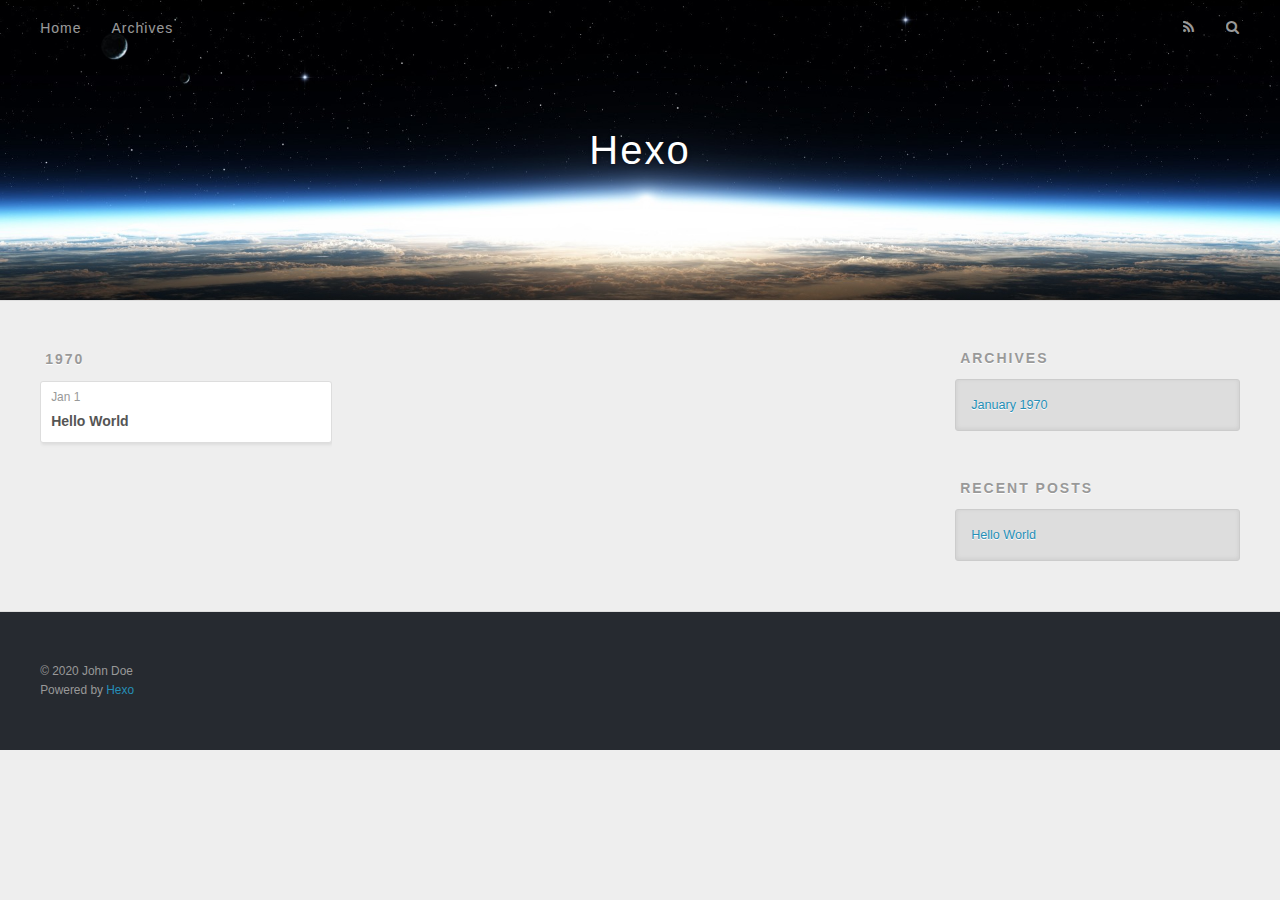
==== archives/index.html @ 8468b057 "Site updated: 2020-07-08 02:14:08" ====
<!DOCTYPE html>
<html>
<head>
  <meta charset="utf-8">
  

  
  <title>Archives | Hexo</title>
  <meta name="viewport" content="width=device-width, initial-scale=1, maximum-scale=1">
  <meta property="og:type" content="website">
<meta property="og:title" content="Hexo">
<meta property="og:url" content="http://yoursite.com/archives/index.html">
<meta property="og:site_name" content="Hexo">
<meta property="og:locale" content="en_US">
<meta property="article:author" content="John Doe">
<meta name="twitter:card" content="summary">
  
    <link rel="alternate" href="/atom.xml" title="Hexo" type="application/atom+xml">
  
  
    <link rel="icon" href="/favicon.png">
  
  
    <link href="//fonts.googleapis.com/css?family=Source+Code+Pro" rel="stylesheet" type="text/css">
  
  
<link rel="stylesheet" href="/css/style.css">

<meta name="generator" content="Hexo 4.2.1"></head>

<body>
  <div id="container">
    <div id="wrap">
      <header id="header">
  <div id="banner"></div>
  <div id="header-outer" class="outer">
    <div id="header-title" class="inner">
      <h1 id="logo-wrap">
        <a href="/" id="logo">Hexo</a>
      </h1>
      
    </div>
    <div id="header-inner" class="inner">
      <nav id="main-nav">
        <a id="main-nav-toggle" class="nav-icon"></a>
        
          <a class="main-nav-link" href="/">Home</a>
        
          <a class="main-nav-link" href="/archives">Archives</a>
        
      </nav>
      <nav id="sub-nav">
        
          <a id="nav-rss-link" class="nav-icon" href="/atom.xml" title="RSS Feed"></a>
        
        <a id="nav-search-btn" class="nav-icon" title="Search"></a>
      </nav>
      <div id="search-form-wrap">
        <form action="//google.com/search" method="get" accept-charset="UTF-8" class="search-form"><input type="search" name="q" class="search-form-input" placeholder="Search"><button type="submit" class="search-form-submit">&#xF002;</button><input type="hidden" name="sitesearch" value="http://yoursite.com"></form>
      </div>
    </div>
  </div>
</header>
      <div class="outer">
        <section id="main">
  
  
    
    
      
      
      <section class="archives-wrap">
        <div class="archive-year-wrap">
          <a href="/archives/1970" class="archive-year">1970</a>
        </div>
        <div class="archives">
    
    <article class="archive-article archive-type-post">
  <div class="archive-article-inner">
    <header class="archive-article-header">
      <a href="/1970/01/01/hello-world/" class="archive-article-date">
  <time datetime="1970-01-01T00:00:00.000Z" itemprop="datePublished">Jan 1</time>
</a>
      
  
    <h1 itemprop="name">
      <a class="archive-article-title" href="/1970/01/01/hello-world/">Hello World</a>
    </h1>
  

    </header>
  </div>
</article>
  
  
    </div></section>
  


</section>
        
          <aside id="sidebar">
  
    

  
    

  
    
  
    
  <div class="widget-wrap">
    <h3 class="widget-title">Archives</h3>
    <div class="widget">
      <ul class="archive-list"><li class="archive-list-item"><a class="archive-list-link" href="/archives/1970/01/">January 1970</a></li></ul>
    </div>
  </div>


  
    
  <div class="widget-wrap">
    <h3 class="widget-title">Recent Posts</h3>
    <div class="widget">
      <ul>
        
          <li>
            <a href="/1970/01/01/hello-world/">Hello World</a>
          </li>
        
      </ul>
    </div>
  </div>

  
</aside>
        
      </div>
      <footer id="footer">
  
  <div class="outer">
    <div id="footer-info" class="inner">
      &copy; 2020 John Doe<br>
      Powered by <a href="http://hexo.io/" target="_blank">Hexo</a>
    </div>
  </div>
</footer>
    </div>
    <nav id="mobile-nav">
  
    <a href="/" class="mobile-nav-link">Home</a>
  
    <a href="/archives" class="mobile-nav-link">Archives</a>
  
</nav>
    

<script src="//ajax.googleapis.com/ajax/libs/jquery/2.0.3/jquery.min.js"></script>


  
<link rel="stylesheet" href="/fancybox/jquery.fancybox.css">

  
<script src="/fancybox/jquery.fancybox.pack.js"></script>




<script src="/js/script.js"></script>




  </div>
</body>
</html>
---- css/style.css ----
body {
  width: 100%;
}
body:before,
body:after {
  content: "";
  display: table;
}
body:after {
  clear: both;
}
html,
body,
div,
span,
applet,
object,
iframe,
h1,
h2,
h3,
h4,
h5,
h6,
p,
blockquote,
pre,
a,
abbr,
acronym,
address,
big,
cite,
code,
del,
dfn,
em,
img,
ins,
kbd,
q,
s,
samp,
small,
strike,
strong,
sub,
sup,
tt,
var,
dl,
dt,
dd,
ol,
ul,
li,
fieldset,
form,
label,
legend,
table,
caption,
tbody,
tfoot,
thead,
tr,
th,
td {
  margin: 0;
  padding: 0;
  border: 0;
  outline: 0;
  font-weight: inherit;
  font-style: inherit;
  font-family: inherit;
  font-size: 100%;
  vertical-align: baseline;
}
body {
  line-height: 1;
  color: #000;
  background: #fff;
}
ol,
ul {
  list-style: none;
}
table {
  border-collapse: separate;
  border-spacing: 0;
  vertical-align: middle;
}
caption,
th,
td {
  text-align: left;
  font-weight: normal;
  vertical-align: middle;
}
a img {
  border: none;
}
input,
button {
  margin: 0;
  padding: 0;
}
input::-moz-focus-inner,
button::-moz-focus-inner {
  border: 0;
  padding: 0;
}
@font-face {
  font-family: FontAwesome;
  font-style: normal;
  font-weight: normal;
  src: url("fonts/fontawesome-webfont.eot?v=#4.0.3");
  src: url("fonts/fontawesome-webfont.eot?#iefix&v=#4.0.3") format("embedded-opentype"), url("fonts/fontawesome-webfont.woff?v=#4.0.3") format("woff"), url("fonts/fontawesome-webfont.ttf?v=#4.0.3") format("truetype"), url("fonts/fontawesome-webfont.svg#fontawesomeregular?v=#4.0.3") format("svg");
}
html,
body,
#container {
  height: 100%;
}
body {
  background: #eee;
  font: 14px -apple-system, BlinkMacSystemFont, "Segoe UI", "Roboto", "Oxygen", "Ubuntu", "Cantarell", "Fira Sans", "Droid Sans", "Helvetica Neue", sans-serif;
  -webkit-text-size-adjust: 100%;
}
.outer {
  max-width: 1220px;
  margin: 0 auto;
  padding: 0 20px;
}
.outer:before,
.outer:after {
  content: "";
  display: table;
}
.outer:after {
  clear: both;
}
.inner {
  display: inline;
  float: left;
  width: 98.33333333333333%;
  margin: 0 0.833333333333333%;
}
.left,
.alignleft {
  float: left;
}
.right,
.alignright {
  float: right;
}
.clear {
  clear: both;
}
#container {
  position: relative;
}
.mobile-nav-on {
  overflow: hidden;
}
#wrap {
  height: 100%;
  width: 100%;
  position: absolute;
  top: 0;
  left: 0;
  -webkit-transition: 0.2s ease-out;
  -moz-transition: 0.2s ease-out;
  -ms-transition: 0.2s ease-out;
  transition: 0.2s ease-out;
  z-index: 1;
  background: #eee;
}
.mobile-nav-on #wrap {
  left: 280px;
}
@media screen and (min-width: 768px) {
  #main {
    display: inline;
    float: left;
    width: 73.33333333333333%;
    margin: 0 0.833333333333333%;
  }
}
.article-date,
.article-category-link,
.archive-year,
.widget-title {
  text-decoration: none;
  text-transform: uppercase;
  letter-spacing: 2px;
  color: #999;
  margin-bottom: 1em;
  margin-left: 5px;
  line-height: 1em;
  text-shadow: 0 1px #fff;
  font-weight: bold;
}
.article-inner,
.archive-article-inner {
  background: #fff;
  -webkit-box-shadow: 1px 2px 3px #ddd;
  box-shadow: 1px 2px 3px #ddd;
  border: 1px solid #ddd;
  border-radius: 3px;
}
.article-entry h1,
.widget h1 {
  font-size: 2em;
}
.article-entry h2,
.widget h2 {
  font-size: 1.5em;
}
.article-entry h3,
.widget h3 {
  font-size: 1.3em;
}
.article-entry h4,
.widget h4 {
  font-size: 1.2em;
}
.article-entry h5,
.widget h5 {
  font-size: 1em;
}
.article-entry h6,
.widget h6 {
  font-size: 1em;
  color: #999;
}
.article-entry hr,
.widget hr {
  border: 1px dashed #ddd;
}
.article-entry strong,
.widget strong {
  font-weight: bold;
}
.article-entry em,
.widget em,
.article-entry cite,
.widget cite {
  font-style: italic;
}
.article-entry sup,
.widget sup,
.article-entry sub,
.widget sub {
  font-size: 0.75em;
  line-height: 0;
  position: relative;
  vertical-align: baseline;
}
.article-entry sup,
.widget sup {
  top: -0.5em;
}
.article-entry sub,
.widget sub {
  bottom: -0.2em;
}
.article-entry small,
.widget small {
  font-size: 0.85em;
}
.article-entry acronym,
.widget acronym,
.article-entry abbr,
.widget abbr {
  border-bottom: 1px dotted;
}
.article-entry ul,
.widget ul,
.article-entry ol,
.widget ol,
.article-entry dl,
.widget dl {
  margin: 0 20px;
  line-height: 1.6em;
}
.article-entry ul ul,
.widget ul ul,
.article-entry ol ul,
.widget ol ul,
.article-entry ul ol,
.widget ul ol,
.article-entry ol ol,
.widget ol ol {
  margin-top: 0;
  margin-bottom: 0;
}
.article-entry ul,
.widget ul {
  list-style: disc;
}
.article-entry ol,
.widget ol {
  list-style: decimal;
}
.article-entry dt,
.widget dt {
  font-weight: bold;
}
#header {
  height: 300px;
  position: relative;
  border-bottom: 1px solid #ddd;
}
#header:before,
#header:after {
  content: "";
  position: absolute;
  left: 0;
  right: 0;
  height: 40px;
}
#header:before {
  top: 0;
  background: -webkit-linear-gradient(rgba(0,0,0,0.2), transparent);
  background: -moz-linear-gradient(rgba(0,0,0,0.2), transparent);
  background: -ms-linear-gradient(rgba(0,0,0,0.2), transparent);
  background: linear-gradient(rgba(0,0,0,0.2), transparent);
}
#header:after {
  bottom: 0;
  background: -webkit-linear-gradient(transparent, rgba(0,0,0,0.2));
  background: -moz-linear-gradient(transparent, rgba(0,0,0,0.2));
  background: -ms-linear-gradient(transparent, rgba(0,0,0,0.2));
  background: linear-gradient(transparent, rgba(0,0,0,0.2));
}
#header-outer {
  height: 100%;
  position: relative;
}
#header-inner {
  position: relative;
  overflow: hidden;
}
#banner {
  position: absolute;
  top: 0;
  left: 0;
  width: 100%;
  height: 100%;
  background: url("images/banner.jpg") center #000;
  -webkit-background-size: cover;
  -moz-background-size: cover;
  background-size: cover;
  z-index: -1;
}
#header-title {
  text-align: center;
  height: 40px;
  position: absolute;
  top: 50%;
  left: 0;
  margin-top: -20px;
}
#logo,
#subtitle {
  text-decoration: none;
  color: #fff;
  font-weight: 300;
  text-shadow: 0 1px 4px rgba(0,0,0,0.3);
}
#logo {
  font-size: 40px;
  line-height: 40px;
  letter-spacing: 2px;
}
#subtitle {
  font-size: 16px;
  line-height: 16px;
  letter-spacing: 1px;
}
#subtitle-wrap {
  margin-top: 16px;
}
#main-nav {
  float: left;
  margin-left: -15px;
}
.nav-icon,
.main-nav-link {
  float: left;
  color: #fff;
  opacity: 0.6;
  text-decoration: none;
  text-shadow: 0 1px rgba(0,0,0,0.2);
  -webkit-transition: opacity 0.2s;
  -moz-transition: opacity 0.2s;
  -ms-transition: opacity 0.2s;
  transition: opacity 0.2s;
  display: block;
  padding: 20px 15px;
}
.nav-icon:hover,
.main-nav-link:hover {
  opacity: 1;
}
.nav-icon {
  font-family: FontAwesome;
  text-align: center;
  font-size: 14px;
  width: 14px;
  height: 14px;
  padding: 20px 15px;
  position: relative;
  cursor: pointer;
}
.main-nav-link {
  font-weight: 300;
  letter-spacing: 1px;
}
@media screen and (max-width: 479px) {
  .main-nav-link {
    display: none;
  }
}
#main-nav-toggle {
  display: none;
}
#main-nav-toggle:before {
  content: "\f0c9";
}
@media screen and (max-width: 479px) {
  #main-nav-toggle {
    display: block;
  }
}
#sub-nav {
  float: right;
  margin-right: -15px;
}
#nav-rss-link:before {
  content: "\f09e";
}
#nav-search-btn:before {
  content: "\f002";
}
#search-form-wrap {
  position: absolute;
  top: 15px;
  width: 150px;
  height: 30px;
  right: -150px;
  opacity: 0;
  -webkit-transition: 0.2s ease-out;
  -moz-transition: 0.2s ease-out;
  -ms-transition: 0.2s ease-out;
  transition: 0.2s ease-out;
}
#search-form-wrap.on {
  opacity: 1;
  right: 0;
}
@media screen and (max-width: 479px) {
  #search-form-wrap {
    width: 100%;
    right: -100%;
  }
}
.search-form {
  position: absolute;
  top: 0;
  left: 0;
  right: 0;
  background: #fff;
  padding: 5px 15px;
  border-radius: 15px;
  -webkit-box-shadow: 0 0 10px rgba(0,0,0,0.3);
  box-shadow: 0 0 10px rgba(0,0,0,0.3);
}
.search-form-input {
  border: none;
  background: none;
  color: #555;
  width: 100%;
  font: 13px -apple-system, BlinkMacSystemFont, "Segoe UI", "Roboto", "Oxygen", "Ubuntu", "Cantarell", "Fira Sans", "Droid Sans", "Helvetica Neue", sans-serif;
  outline: none;
}
.search-form-input::-webkit-search-results-decoration,
.search-form-input::-webkit-search-cancel-button {
  -webkit-appearance: none;
}
.search-form-submit {
  position: absolute;
  top: 50%;
  right: 10px;
  margin-top: -7px;
  font: 13px FontAwesome;
  border: none;
  background: none;
  color: #bbb;
  cursor: pointer;
}
.search-form-submit:hover,
.search-form-submit:focus {
  color: #777;
}
.article {
  margin: 50px 0;
}
.article-inner {
  overflow: hidden;
}
.article-meta:before,
.article-meta:after {
  content: "";
  display: table;
}
.article-meta:after {
  clear: both;
}
.article-date {
  float: left;
}
.article-category {
  float: left;
  line-height: 1em;
  color: #ccc;
  text-shadow: 0 1px #fff;
  margin-left: 8px;
}
.article-category:before {
  content: "\2022";
}
.article-category-link {
  margin: 0 12px 1em;
}
.article-header {
  padding: 20px 20px 0;
}
.article-title {
  text-decoration: none;
  font-size: 2em;
  font-weight: bold;
  color: #555;
  line-height: 1.1em;
  -webkit-transition: color 0.2s;
  -moz-transition: color 0.2s;
  -ms-transition: color 0.2s;
  transition: color 0.2s;
}
a.article-title:hover {
  color: #258fb8;
}
.article-entry {
  color: #555;
  padding: 0 20px;
}
.article-entry:before,
.article-entry:after {
  content: "";
  display: table;
}
.article-entry:after {
  clear: both;
}
.article-entry p,
.article-entry table {
  line-height: 1.6em;
  margin: 1.6em 0;
}
.article-entry h1,
.article-entry h2,
.article-entry h3,
.article-entry h4,
.article-entry h5,
.article-entry h6 {
  font-weight: bold;
}
.article-entry h1,
.article-entry h2,
.article-entry h3,
.article-entry h4,
.article-entry h5,
.article-entry h6 {
  line-height: 1.1em;
  margin: 1.1em 0;
}
.article-entry a {
  color: #258fb8;
  text-decoration: none;
}
.article-entry a:hover {
  text-decoration: underline;
}
.article-entry ul,
.article-entry ol,
.article-entry dl {
  margin-top: 1.6em;
  margin-bottom: 1.6em;
}
.article-entry img,
.article-entry video {
  max-width: 100%;
  height: auto;
  display: block;
  margin: auto;
}
.article-entry iframe {
  border: none;
}
.article-entry table {
  width: 100%;
  border-collapse: collapse;
  border-spacing: 0;
}
.article-entry th {
  font-weight: bold;
  border-bottom: 3px solid #ddd;
  padding-bottom: 0.5em;
}
.article-entry td {
  border-bottom: 1px solid #ddd;
  padding: 10px 0;
}
.article-entry blockquote {
  font-family: Georgia, "Times New Roman", serif;
  font-size: 1.4em;
  margin: 1.6em 20px;
  text-align: center;
}
.article-entry blockquote footer {
  font-size: 14px;
  margin: 1.6em 0;
  font-family: -apple-system, BlinkMacSystemFont, "Segoe UI", "Roboto", "Oxygen", "Ubuntu", "Cantarell", "Fira Sans", "Droid Sans", "Helvetica Neue", sans-serif;
}
.article-entry blockquote footer cite:before {
  content: "—";
  padding: 0 0.5em;
}
.article-entry .pullquote {
  text-align: left;
  width: 45%;
  margin: 0;
}
.article-entry .pullquote.left {
  margin-left: 0.5em;
  margin-right: 1em;
}
.article-entry .pullquote.right {
  margin-right: 0.5em;
  margin-left: 1em;
}
.article-entry .caption {
  color: #999;
  display: block;
  font-size: 0.9em;
  margin-top: 0.5em;
  position: relative;
  text-align: center;
}
.article-entry .video-container {
  position: relative;
  padding-top: 56.25%;
  height: 0;
  overflow: hidden;
}
.article-entry .video-container iframe,
.article-entry .video-container object,
.article-entry .video-container embed {
  position: absolute;
  top: 0;
  left: 0;
  width: 100%;
  height: 100%;
  margin-top: 0;
}
.article-more-link a {
  display: inline-block;
  line-height: 1em;
  padding: 6px 15px;
  border-radius: 15px;
  background: #eee;
  color: #999;
  text-shadow: 0 1px #fff;
  text-decoration: none;
}
.article-more-link a:hover {
  background: #258fb8;
  color: #fff;
  text-decoration: none;
  text-shadow: 0 1px #1e7293;
}
.article-footer {
  font-size: 0.85em;
  line-height: 1.6em;
  border-top: 1px solid #ddd;
  padding-top: 1.6em;
  margin: 0 20px 20px;
}
.article-footer:before,
.article-footer:after {
  content: "";
  display: table;
}
.article-footer:after {
  clear: both;
}
.article-footer a {
  color: #999;
  text-decoration: none;
}
.article-footer a:hover {
  color: #555;
}
.article-tag-list-item {
  float: left;
  margin-right: 10px;
}
.article-tag-list-link:before {
  content: "#";
}
.article-comment-link {
  float: right;
}
.article-comment-link:before {
  content: "\f075";
  font-family: FontAwesome;
  padding-right: 8px;
}
.article-share-link {
  cursor: pointer;
  float: right;
  margin-left: 20px;
}
.article-share-link:before {
  content: "\f064";
  font-family: FontAwesome;
  padding-right: 6px;
}
#article-nav {
  position: relative;
}
#article-nav:before,
#article-nav:after {
  content: "";
  display: table;
}
#article-nav:after {
  clear: both;
}
@media screen and (min-width: 768px) {
  #article-nav {
    margin: 50px 0;
  }
  #article-nav:before {
    width: 8px;
    height: 8px;
    position: absolute;
    top: 50%;
    left: 50%;
    margin-top: -4px;
    margin-left: -4px;
    content: "";
    border-radius: 50%;
    background: #ddd;
    -webkit-box-shadow: 0 1px 2px #fff;
    box-shadow: 0 1px 2px #fff;
  }
}
.article-nav-link-wrap {
  text-decoration: none;
  text-shadow: 0 1px #fff;
  color: #999;
  -webkit-box-sizing: border-box;
  -moz-box-sizing: border-box;
  box-sizing: border-box;
  margin-top: 50px;
  text-align: center;
  display: block;
}
.article-nav-link-wrap:hover {
  color: #555;
}
@media screen and (min-width: 768px) {
  .article-nav-link-wrap {
    width: 50%;
    margin-top: 0;
  }
}
@media screen and (min-width: 768px) {
  #article-nav-newer {
    float: left;
    text-align: right;
    padding-right: 20px;
  }
}
@media screen and (min-width: 768px) {
  #article-nav-older {
    float: right;
    text-align: left;
    padding-left: 20px;
  }
}
.article-nav-caption {
  text-transform: uppercase;
  letter-spacing: 2px;
  color: #ddd;
  line-height: 1em;
  font-weight: bold;
}
#article-nav-newer .article-nav-caption {
  margin-right: -2px;
}
.article-nav-title {
  font-size: 0.85em;
  line-height: 1.6em;
  margin-top: 0.5em;
}
.article-share-box {
  position: absolute;
  display: none;
  background: #fff;
  -webkit-box-shadow: 1px 2px 10px rgba(0,0,0,0.2);
  box-shadow: 1px 2px 10px rgba(0,0,0,0.2);
  border-radius: 3px;
  margin-left: -145px;
  overflow: hidden;
  z-index: 1;
}
.article-share-box.on {
  display: block;
}
.article-share-input {
  width: 100%;
  background: none;
  -webkit-box-sizing: border-box;
  -moz-box-sizing: border-box;
  box-sizing: border-box;
  font: 14px -apple-system, BlinkMacSystemFont, "Segoe UI", "Roboto", "Oxygen", "Ubuntu", "Cantarell", "Fira Sans", "Droid Sans", "Helvetica Neue", sans-serif;
  padding: 0 15px;
  color: #555;
  outline: none;
  border: 1px solid #ddd;
  border-radius: 3px 3px 0 0;
  height: 36px;
  line-height: 36px;
}
.article-share-links {
  background: #eee;
}
.article-share-links:before,
.article-share-links:after {
  content: "";
  display: table;
}
.article-share-links:after {
  clear: both;
}
.article-share-twitter,
.article-share-facebook,
.article-share-pinterest,
.article-share-google {
  width: 50px;
  height: 36px;
  display: block;
  float: left;
  position: relative;
  color: #999;
  text-shadow: 0 1px #fff;
}
.article-share-twitter:before,
.article-share-facebook:before,
.article-share-pinterest:before,
.article-share-google:before {
  font-size: 20px;
  font-family: FontAwesome;
  width: 20px;
  height: 20px;
  position: absolute;
  top: 50%;
  left: 50%;
  margin-top: -10px;
  margin-left: -10px;
  text-align: center;
}
.article-share-twitter:hover,
.article-share-facebook:hover,
.article-share-pinterest:hover,
.article-share-google:hover {
  color: #fff;
}
.article-share-twitter:before {
  content: "\f099";
}
.article-share-twitter:hover {
  background: #00aced;
  text-shadow: 0 1px #008abe;
}
.article-share-facebook:before {
  content: "\f09a";
}
.article-share-facebook:hover {
  background: #3b5998;
  text-shadow: 0 1px #2f477a;
}
.article-share-pinterest:before {
  content: "\f0d2";
}
.article-share-pinterest:hover {
  background: #cb2027;
  text-shadow: 0 1px #a21a1f;
}
.article-share-google:before {
  content: "\f0d5";
}
.article-share-google:hover {
  background: #dd4b39;
  text-shadow: 0 1px #be3221;
}
.article-gallery {
  background: #000;
  position: relative;
}
.article-gallery-photos {
  position: relative;
  overflow: hidden;
}
.article-gallery-img {
  display: none;
  max-width: 100%;
}
.article-gallery-img:first-child {
  display: block;
}
.article-gallery-img.loaded {
  position: absolute;
  display: block;
}
.article-gallery-img img {
  display: block;
  max-width: 100%;
  margin: 0 auto;
}
#comments {
  background: #fff;
  -webkit-box-shadow: 1px 2px 3px #ddd;
  box-shadow: 1px 2px 3px #ddd;
  padding: 20px;
  border: 1px solid #ddd;
  border-radius: 3px;
  margin: 50px 0;
}
#comments a {
  color: #258fb8;
}
.archives-wrap {
  margin: 50px 0;
}
.archives:before,
.archives:after {
  content: "";
  display: table;
}
.archives:after {
  clear: both;
}
.archive-year-wrap {
  margin-bottom: 1em;
}
.archives {
  -webkit-column-gap: 10px;
  -moz-column-gap: 10px;
  column-gap: 10px;
}
@media screen and (min-width: 480px) and (max-width: 767px) {
  .archives {
    -webkit-column-count: 2;
    -moz-column-count: 2;
    column-count: 2;
  }
}
@media screen and (min-width: 768px) {
  .archives {
    -webkit-column-count: 3;
    -moz-column-count: 3;
    column-count: 3;
  }
}
.archive-article {
  -webkit-column-break-inside: avoid;
  page-break-inside: avoid;
  overflow: hidden;
  break-inside: avoid-column;
}
.archive-article-inner {
  padding: 10px;
  margin-bottom: 15px;
}
.archive-article-title {
  text-decoration: none;
  font-weight: bold;
  color: #555;
  -webkit-transition: color 0.2s;
  -moz-transition: color 0.2s;
  -ms-transition: color 0.2s;
  transition: color 0.2s;
  line-height: 1.6em;
}
.archive-article-title:hover {
  color: #258fb8;
}
.archive-article-footer {
  margin-top: 1em;
}
.archive-article-date {
  color: #999;
  text-decoration: none;
  font-size: 0.85em;
  line-height: 1em;
  margin-bottom: 0.5em;
  display: block;
}
#page-nav {
  margin: 50px auto;
  background: #fff;
  -webkit-box-shadow: 1px 2px 3px #ddd;
  box-shadow: 1px 2px 3px #ddd;
  border: 1px solid #ddd;
  border-radius: 3px;
  text-align: center;
  color: #999;
  overflow: hidden;
}
#page-nav:before,
#page-nav:after {
  content: "";
  display: table;
}
#page-nav:after {
  clear: both;
}
#page-nav a,
#page-nav span {
  padding: 10px 20px;
  line-height: 1;
  height: 2ex;
}
#page-nav a {
  color: #999;
  text-decoration: none;
}
#page-nav a:hover {
  background: #999;
  color: #fff;
}
#page-nav .prev {
  float: left;
}
#page-nav .next {
  float: right;
}
#page-nav .page-number {
  display: inline-block;
}
@media screen and (max-width: 479px) {
  #page-nav .page-number {
    display: none;
  }
}
#page-nav .current {
  color: #555;
  font-weight: bold;
}
#page-nav .space {
  color: #ddd;
}
#footer {
  background: #262a30;
  padding: 50px 0;
  border-top: 1px solid #ddd;
  color: #999;
}
#footer a {
  color: #258fb8;
  text-decoration: none;
}
#footer a:hover {
  text-decoration: underline;
}
#footer-info {
  line-height: 1.6em;
  font-size: 0.85em;
}
.article-entry pre,
.article-entry .highlight {
  background: #2d2d2d;
  margin: 0 -20px;
  padding: 15px 20px;
  border-style: solid;
  border-color: #ddd;
  border-width: 1px 0;
  overflow: auto;
  color: #ccc;
  line-height: 22.400000000000002px;
}
.article-entry .highlight .gutter pre,
.article-entry .gist .gist-file .gist-data .line-numbers {
  color: #666;
  font-size: 0.85em;
}
.article-entry pre,
.article-entry code {
  font-family: "Source Code Pro", Consolas, Monaco, Menlo, Consolas, monospace;
}
.article-entry code {
  background: #eee;
  text-shadow: 0 1px #fff;
  padding: 0 0.3em;
}
.article-entry pre code {
  background: none;
  text-shadow: none;
  padding: 0;
}
.article-entry .highlight pre {
  border: none;
  margin: 0;
  padding: 0;
}
.article-entry .highlight table {
  margin: 0;
  width: auto;
}
.article-entry .highlight td {
  border: none;
  padding: 0;
}
.article-entry .highlight figcaption {
  font-size: 0.85em;
  color: #999;
  line-height: 1em;
  margin-bottom: 1em;
}
.article-entry .highlight figcaption:before,
.article-entry .highlight figcaption:after {
  content: "";
  display: table;
}
.article-entry .highlight figcaption:after {
  clear: both;
}
.article-entry .highlight figcaption a {
  float: right;
}
.article-entry .highlight .gutter pre {
  text-align: right;
  padding-right: 20px;
}
.article-entry .highlight .line {
  height: 22.400000000000002px;
}
.article-entry .highlight .line.marked {
  background: #515151;
}
.article-entry .gist {
  margin: 0 -20px;
  border-style: solid;
  border-color: #ddd;
  border-width: 1px 0;
  background: #2d2d2d;
  padding: 15px 20px 15px 0;
}
.article-entry .gist .gist-file {
  border: none;
  font-family: "Source Code Pro", Consolas, Monaco, Menlo, Consolas, monospace;
  margin: 0;
}
.article-entry .gist .gist-file .gist-data {
  background: none;
  border: none;
}
.article-entry .gist .gist-file .gist-data .line-numbers {
  background: none;
  border: none;
  padding: 0 20px 0 0;
}
.article-entry .gist .gist-file .gist-data .line-data {
  padding: 0 !important;
}
.article-entry .gist .gist-file .highlight {
  margin: 0;
  padding: 0;
  border: none;
}
.article-entry .gist .gist-file .gist-meta {
  background: #2d2d2d;
  color: #999;
  font: 0.85em -apple-system, BlinkMacSystemFont, "Segoe UI", "Roboto", "Oxygen", "Ubuntu", "Cantarell", "Fira Sans", "Droid Sans", "Helvetica Neue", sans-serif;
  text-shadow: 0 0;
  padding: 0;
  margin-top: 1em;
  margin-left: 20px;
}
.article-entry .gist .gist-file .gist-meta a {
  color: #258fb8;
  font-weight: normal;
}
.article-entry .gist .gist-file .gist-meta a:hover {
  text-decoration: underline;
}
pre .comment,
pre .title {
  color: #999;
}
pre .variable,
pre .attribute,
pre .tag,
pre .regexp,
pre .ruby .constant,
pre .xml .tag .title,
pre .xml .pi,
pre .xml .doctype,
pre .html .doctype,
pre .css .id,
pre .css .class,
pre .css .pseudo {
  color: #f2777a;
}
pre .number,
pre .preprocessor,
pre .built_in,
pre .literal,
pre .params,
pre .constant {
  color: #f99157;
}
pre .class,
pre .ruby .class .title,
pre .css .rules .attribute {
  color: #9c9;
}
pre .string,
pre .value,
pre .inheritance,
pre .header,
pre .ruby .symbol,
pre .xml .cdata {
  color: #9c9;
}
pre .css .hexcolor {
  color: #6cc;
}
pre .function,
pre .python .decorator,
pre .python .title,
pre .ruby .function .title,
pre .ruby .title .keyword,
pre .perl .sub,
pre .javascript .title,
pre .coffeescript .title {
  color: #69c;
}
pre .keyword,
pre .javascript .function {
  color: #c9c;
}
@media screen and (max-width: 479px) {
  #mobile-nav {
    position: absolute;
    top: 0;
    left: 0;
    width: 280px;
    height: 100%;
    background: #191919;
    border-right: 1px solid #fff;
  }
}
@media screen and (max-width: 479px) {
  .mobile-nav-link {
    display: block;
    color: #999;
    text-decoration: none;
    padding: 15px 20px;
    font-weight: bold;
  }
  .mobile-nav-link:hover {
    color: #fff;
  }
}
@media screen and (min-width: 768px) {
  #sidebar {
    display: inline;
    float: left;
    width: 23.333333333333332%;
    margin: 0 0.833333333333333%;
  }
}
.widget-wrap {
  margin: 50px 0;
}
.widget {
  color: #777;
  text-shadow: 0 1px #fff;
  background: #ddd;
  -webkit-box-shadow: 0 -1px 4px #ccc inset;
  box-shadow: 0 -1px 4px #ccc inset;
  border: 1px solid #ccc;
  padding: 15px;
  border-radius: 3px;
}
.widget a {
  color: #258fb8;
  text-decoration: none;
}
.widget a:hover {
  text-decoration: underline;
}
.widget ul ul,
.widget ol ul,
.widget dl ul,
.widget ul ol,
.widget ol ol,
.widget dl ol,
.widget ul dl,
.widget ol dl,
.widget dl dl {
  margin-left: 15px;
  list-style: disc;
}
.widget {
  line-height: 1.6em;
  word-wrap: break-word;
  font-size: 0.9em;
}
.widget ul,
.widget ol {
  list-style: none;
  margin: 0;
}
.widget ul ul,
.widget ol ul,
.widget ul ol,
.widget ol ol {
  margin: 0 20px;
}
.widget ul ul,
.widget ol ul {
  list-style: disc;
}
.widget ul ol,
.widget ol ol {
  list-style: decimal;
}
.category-list-count,
.tag-list-count,
.archive-list-count {
  padding-left: 5px;
  color: #999;
  font-size: 0.85em;
}
.category-list-count:before,
.tag-list-count:before,
.archive-list-count:before {
  content: "(";
}
.category-list-count:after,
.tag-list-count:after,
.archive-list-count:after {
  content: ")";
}
.tagcloud a {
  margin-right: 5px;
  display: inline-block;
}
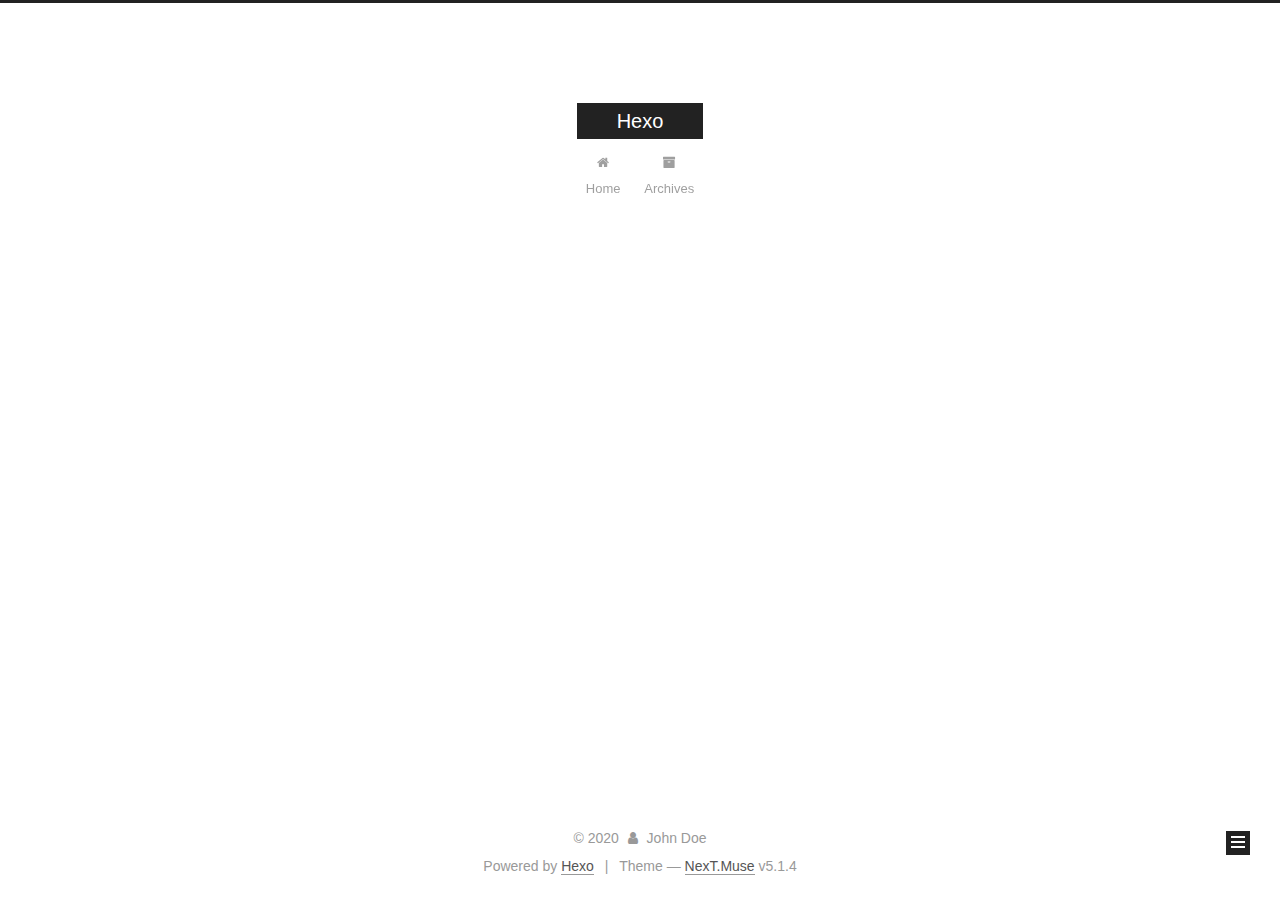
==== commit 954a72fa: "Site updated: 2020-07-08 02:30:56" ====
--- a/archives/index.html
+++ b/archives/index.html
@@ -1,178 +1,551 @@
 <!DOCTYPE html>
-<html>
+
+
+
+  
+
+
+<html class="theme-next muse use-motion" lang="en">
 <head>
-  <meta charset="utf-8">
-  
-
-  
-  <title>Archives | Hexo</title>
-  <meta name="viewport" content="width=device-width, initial-scale=1, maximum-scale=1">
-  <meta property="og:type" content="website">
+  <meta charset="UTF-8"/>
+<meta http-equiv="X-UA-Compatible" content="IE=edge" />
+<meta name="viewport" content="width=device-width, initial-scale=1, maximum-scale=1"/>
+<meta name="theme-color" content="#222">
+
+
+
+
+
+
+
+
+
+<meta http-equiv="Cache-Control" content="no-transform" />
+<meta http-equiv="Cache-Control" content="no-siteapp" />
+
+
+
+
+
+
+
+
+
+
+
+
+
+
+
+
+  
+  
+  <link href="/lib/fancybox/source/jquery.fancybox.css?v=2.1.5" rel="stylesheet" type="text/css" />
+
+
+
+
+
+
+
+<link href="/lib/font-awesome/css/font-awesome.min.css?v=4.6.2" rel="stylesheet" type="text/css" />
+
+<link href="/css/main.css?v=5.1.4" rel="stylesheet" type="text/css" />
+
+
+  <link rel="apple-touch-icon" sizes="180x180" href="/images/apple-touch-icon-next.png?v=5.1.4">
+
+
+  <link rel="icon" type="image/png" sizes="32x32" href="/images/favicon-32x32-next.png?v=5.1.4">
+
+
+  <link rel="icon" type="image/png" sizes="16x16" href="/images/favicon-16x16-next.png?v=5.1.4">
+
+
+  <link rel="mask-icon" href="/images/logo.svg?v=5.1.4" color="#222">
+
+
+
+
+
+  <meta name="keywords" content="Hexo, NexT" />
+
+
+
+
+
+
+
+
+
+
+<meta property="og:type" content="website">
 <meta property="og:title" content="Hexo">
 <meta property="og:url" content="http://yoursite.com/archives/index.html">
 <meta property="og:site_name" content="Hexo">
 <meta property="og:locale" content="en_US">
 <meta property="article:author" content="John Doe">
 <meta name="twitter:card" content="summary">
-  
-    <link rel="alternate" href="/atom.xml" title="Hexo" type="application/atom+xml">
-  
-  
-    <link rel="icon" href="/favicon.png">
-  
-  
-    <link href="//fonts.googleapis.com/css?family=Source+Code+Pro" rel="stylesheet" type="text/css">
-  
-  
-<link rel="stylesheet" href="/css/style.css">
+
+
+
+<script type="text/javascript" id="hexo.configurations">
+  var NexT = window.NexT || {};
+  var CONFIG = {
+    root: '/',
+    scheme: 'Muse',
+    version: '5.1.4',
+    sidebar: {"position":"left","display":"post","offset":12,"b2t":false,"scrollpercent":false,"onmobile":false},
+    fancybox: true,
+    tabs: true,
+    motion: {"enable":true,"async":false,"transition":{"post_block":"fadeIn","post_header":"slideDownIn","post_body":"slideDownIn","coll_header":"slideLeftIn","sidebar":"slideUpIn"}},
+    duoshuo: {
+      userId: '0',
+      author: 'Author'
+    },
+    algolia: {
+      applicationID: '',
+      apiKey: '',
+      indexName: '',
+      hits: {"per_page":10},
+      labels: {"input_placeholder":"Search for Posts","hits_empty":"We didn't find any results for the search: ${query}","hits_stats":"${hits} results found in ${time} ms"}
+    }
+  };
+</script>
+
+
+
+  <link rel="canonical" href="http://yoursite.com/archives/"/>
+
+
+
+
+
+  <title>Archive | Hexo</title>
+  
+
+
+
+
+
+
+
 
 <meta name="generator" content="Hexo 4.2.1"></head>
 
-<body>
-  <div id="container">
-    <div id="wrap">
-      <header id="header">
-  <div id="banner"></div>
-  <div id="header-outer" class="outer">
-    <div id="header-title" class="inner">
-      <h1 id="logo-wrap">
-        <a href="/" id="logo">Hexo</a>
-      </h1>
-      
+<body itemscope itemtype="http://schema.org/WebPage" lang="en">
+
+  
+  
+    
+  
+
+  <div class="container sidebar-position-left page-archive">
+    <div class="headband"></div>
+
+    <header id="header" class="header" itemscope itemtype="http://schema.org/WPHeader">
+      <div class="header-inner"><div class="site-brand-wrapper">
+  <div class="site-meta ">
+    
+
+    <div class="custom-logo-site-title">
+      <a href="/"  class="brand" rel="start">
+        <span class="logo-line-before"><i></i></span>
+        <span class="site-title">Hexo</span>
+        <span class="logo-line-after"><i></i></span>
+      </a>
     </div>
-    <div id="header-inner" class="inner">
-      <nav id="main-nav">
-        <a id="main-nav-toggle" class="nav-icon"></a>
-        
-          <a class="main-nav-link" href="/">Home</a>
-        
-          <a class="main-nav-link" href="/archives">Archives</a>
-        
-      </nav>
-      <nav id="sub-nav">
-        
-          <a id="nav-rss-link" class="nav-icon" href="/atom.xml" title="RSS Feed"></a>
-        
-        <a id="nav-search-btn" class="nav-icon" title="Search"></a>
-      </nav>
-      <div id="search-form-wrap">
-        <form action="//google.com/search" method="get" accept-charset="UTF-8" class="search-form"><input type="search" name="q" class="search-form-input" placeholder="Search"><button type="submit" class="search-form-submit">&#xF002;</button><input type="hidden" name="sitesearch" value="http://yoursite.com"></form>
+      
+        <p class="site-subtitle"></p>
+      
+  </div>
+
+  <div class="site-nav-toggle">
+    <button>
+      <span class="btn-bar"></span>
+      <span class="btn-bar"></span>
+      <span class="btn-bar"></span>
+    </button>
+  </div>
+</div>
+
+<nav class="site-nav">
+  
+
+  
+    <ul id="menu" class="menu">
+      
+        
+        <li class="menu-item menu-item-home">
+          <a href="/%20" rel="section">
+            
+              <i class="menu-item-icon fa fa-fw fa-home"></i> <br />
+            
+            Home
+          </a>
+        </li>
+      
+        
+        <li class="menu-item menu-item-archives">
+          <a href="/archives/%20" rel="section">
+            
+              <i class="menu-item-icon fa fa-fw fa-archive"></i> <br />
+            
+            Archives
+          </a>
+        </li>
+      
+
+      
+    </ul>
+  
+
+  
+</nav>
+
+
+
+ </div>
+    </header>
+
+    <main id="main" class="main">
+      <div class="main-inner">
+        <div class="content-wrap">
+          <div id="content" class="content">
+            
+
+  
+  
+  
+  <div class="post-block archive">
+    <div id="posts" class="posts-collapse">
+      <span class="archive-move-on"></span>
+
+      <span class="archive-page-counter">
+        
+        
+        
+          
+        
+        Um..! 1 post. Keep on posting.
+      </span>
+
+      
+
+        
+        
+        
+
+        
+          
+          <div class="collection-title">
+            <h1 class="archive-year" id="archive-year-1970">1970</h1>
+          </div>
+        
+        
+
+        
+
+  <article class="post post-type-normal" itemscope itemtype="http://schema.org/Article">
+    <header class="post-header">
+
+      <h2 class="post-title">
+        
+            <a class="post-title-link" href="/1970/01/01/hello-world/" itemprop="url">
+              
+                <span itemprop="name">Hello World</span>
+              
+            </a>
+        
+      </h2>
+
+      <div class="post-meta">
+        <time class="post-time" itemprop="dateCreated"
+              datetime="1970-01-01T00:00:00+00:00"
+              content="1970-01-01" >
+          01-01
+        </time>
       </div>
+
+    </header>
+  </article>
+
+
+
+      
+
     </div>
   </div>
-</header>
-      <div class="outer">
-        <section id="main">
-  
-  
-    
-    
-      
-      
-      <section class="archives-wrap">
-        <div class="archive-year-wrap">
-          <a href="/archives/1970" class="archive-year">1970</a>
+  
+  
+  
+
+  
+
+
+
+          </div>
+          
+
+
+          
+
         </div>
-        <div class="archives">
-    
-    <article class="archive-article archive-type-post">
-  <div class="archive-article-inner">
-    <header class="archive-article-header">
-      <a href="/1970/01/01/hello-world/" class="archive-article-date">
-  <time datetime="1970-01-01T00:00:00.000Z" itemprop="datePublished">Jan 1</time>
-</a>
-      
-  
-    <h1 itemprop="name">
-      <a class="archive-article-title" href="/1970/01/01/hello-world/">Hello World</a>
-    </h1>
-  
-
-    </header>
-  </div>
-</article>
-  
-  
-    </div></section>
-  
-
-
-</section>
-        
-          <aside id="sidebar">
-  
-    
-
-  
-    
-
-  
-    
-  
-    
-  <div class="widget-wrap">
-    <h3 class="widget-title">Archives</h3>
-    <div class="widget">
-      <ul class="archive-list"><li class="archive-list-item"><a class="archive-list-link" href="/archives/1970/01/">January 1970</a></li></ul>
+        
+          
+  
+  <div class="sidebar-toggle">
+    <div class="sidebar-toggle-line-wrap">
+      <span class="sidebar-toggle-line sidebar-toggle-line-first"></span>
+      <span class="sidebar-toggle-line sidebar-toggle-line-middle"></span>
+      <span class="sidebar-toggle-line sidebar-toggle-line-last"></span>
     </div>
   </div>
 
-
-  
+  <aside id="sidebar" class="sidebar">
     
-  <div class="widget-wrap">
-    <h3 class="widget-title">Recent Posts</h3>
-    <div class="widget">
-      <ul>
-        
-          <li>
-            <a href="/1970/01/01/hello-world/">Hello World</a>
-          </li>
-        
-      </ul>
+    <div class="sidebar-inner">
+
+      
+
+      
+
+      <section class="site-overview-wrap sidebar-panel sidebar-panel-active">
+        <div class="site-overview">
+          <div class="site-author motion-element" itemprop="author" itemscope itemtype="http://schema.org/Person">
+            
+              <p class="site-author-name" itemprop="name">John Doe</p>
+              <p class="site-description motion-element" itemprop="description"></p>
+          </div>
+
+          <nav class="site-state motion-element">
+
+            
+              <div class="site-state-item site-state-posts">
+              
+                <a href="/archives/%20%7C%7C%20archive">
+              
+                  <span class="site-state-item-count">1</span>
+                  <span class="site-state-item-name">posts</span>
+                </a>
+              </div>
+            
+
+            
+
+            
+
+          </nav>
+
+          
+
+          
+
+          
+          
+
+          
+          
+
+          
+
+        </div>
+      </section>
+
+      
+
+      
+
     </div>
+  </aside>
+
+
+        
+      </div>
+    </main>
+
+    <footer id="footer" class="footer">
+      <div class="footer-inner">
+        <div class="copyright">&copy; <span itemprop="copyrightYear">2020</span>
+  <span class="with-love">
+    <i class="fa fa-user"></i>
+  </span>
+  <span class="author" itemprop="copyrightHolder">John Doe</span>
+
+  
+</div>
+
+
+  <div class="powered-by">Powered by <a class="theme-link" target="_blank" href="https://hexo.io">Hexo</a></div>
+
+
+
+  <span class="post-meta-divider">|</span>
+
+
+
+  <div class="theme-info">Theme &mdash; <a class="theme-link" target="_blank" href="https://github.com/iissnan/hexo-theme-next">NexT.Muse</a> v5.1.4</div>
+
+
+
+
+        
+
+
+
+
+
+
+
+        
+      </div>
+    </footer>
+
+    
+      <div class="back-to-top">
+        <i class="fa fa-arrow-up"></i>
+        
+      </div>
+    
+
+    
+
   </div>
 
   
-</aside>
-        
-      </div>
-      <footer id="footer">
-  
-  <div class="outer">
-    <div id="footer-info" class="inner">
-      &copy; 2020 John Doe<br>
-      Powered by <a href="http://hexo.io/" target="_blank">Hexo</a>
-    </div>
-  </div>
-</footer>
-    </div>
-    <nav id="mobile-nav">
-  
-    <a href="/" class="mobile-nav-link">Home</a>
-  
-    <a href="/archives" class="mobile-nav-link">Archives</a>
-  
-</nav>
-    
-
-<script src="//ajax.googleapis.com/ajax/libs/jquery/2.0.3/jquery.min.js"></script>
-
-
-  
-<link rel="stylesheet" href="/fancybox/jquery.fancybox.css">
-
-  
-<script src="/fancybox/jquery.fancybox.pack.js"></script>
-
-
-
-
-<script src="/js/script.js"></script>
-
-
-
-
-  </div>
+
+<script type="text/javascript">
+  if (Object.prototype.toString.call(window.Promise) !== '[object Function]') {
+    window.Promise = null;
+  }
+</script>
+
+
+
+
+
+
+
+
+
+  
+
+
+
+
+
+
+
+
+
+
+
+
+  
+  
+    <script type="text/javascript" src="/lib/jquery/index.js?v=2.1.3"></script>
+  
+
+  
+  
+    <script type="text/javascript" src="/lib/fastclick/lib/fastclick.min.js?v=1.0.6"></script>
+  
+
+  
+  
+    <script type="text/javascript" src="/lib/jquery_lazyload/jquery.lazyload.js?v=1.9.7"></script>
+  
+
+  
+  
+    <script type="text/javascript" src="/lib/velocity/velocity.min.js?v=1.2.1"></script>
+  
+
+  
+  
+    <script type="text/javascript" src="/lib/velocity/velocity.ui.min.js?v=1.2.1"></script>
+  
+
+  
+  
+    <script type="text/javascript" src="/lib/fancybox/source/jquery.fancybox.pack.js?v=2.1.5"></script>
+  
+
+
+  
+
+
+  <script type="text/javascript" src="/js/src/utils.js?v=5.1.4"></script>
+
+  <script type="text/javascript" src="/js/src/motion.js?v=5.1.4"></script>
+
+
+
+  
+  
+
+  
+
+  
+
+
+  <script type="text/javascript" src="/js/src/bootstrap.js?v=5.1.4"></script>
+
+
+
+  
+
+
+  
+
+
+
+
+	
+
+
+
+
+
+  
+
+
+
+
+
+  
+
+
+
+
+
+
+
+
+
+
+
+
+  
+
+
+
+
+
+  
+
+  
+
+  
+
+  
+  
+
+  
+
+  
+
+  
+
 </body>
-</html>+</html>
--- a/css/main.css
+++ b/css/main.css
@@ -0,0 +1,2662 @@
+/* normalize.css v3.0.2 | MIT License | git.io/normalize */
+html {
+  font-family: sans-serif; /* 1 */
+  -ms-text-size-adjust: 100%; /* 2 */
+  -webkit-text-size-adjust: 100%; /* 2 */
+}
+body {
+  margin: 0;
+}
+article,
+aside,
+details,
+figcaption,
+figure,
+footer,
+header,
+hgroup,
+main,
+menu,
+nav,
+section,
+summary {
+  display: block;
+}
+audio,
+canvas,
+progress,
+video {
+  display: inline-block; /* 1 */
+  vertical-align: baseline; /* 2 */
+}
+audio:not([controls]) {
+  display: none;
+  height: 0;
+}
+[hidden],
+template {
+  display: none;
+}
+a {
+  background-color: transparent;
+}
+a:active,
+a:hover {
+  outline: 0;
+}
+abbr[title] {
+  border-bottom: 1px dotted;
+}
+b,
+strong {
+  font-weight: bold;
+}
+dfn {
+  font-style: italic;
+}
+h1 {
+  font-size: 2em;
+  margin: 0.67em 0;
+}
+mark {
+  background: #ff0;
+  color: #000;
+}
+small {
+  font-size: 80%;
+}
+sub,
+sup {
+  font-size: 75%;
+  line-height: 0;
+  position: relative;
+  vertical-align: baseline;
+}
+sup {
+  top: -0.5em;
+}
+sub {
+  bottom: -0.25em;
+}
+img {
+  border: 0;
+}
+svg:not(:root) {
+  overflow: hidden;
+}
+figure {
+  margin: 1em 40px;
+}
+hr {
+  -moz-box-sizing: content-box;
+  box-sizing: content-box;
+  height: 0;
+}
+pre {
+  overflow: auto;
+}
+code,
+kbd,
+pre,
+samp {
+  font-family: monospace, monospace;
+  font-size: 1em;
+}
+button,
+input,
+optgroup,
+select,
+textarea {
+  color: inherit; /* 1 */
+  font: inherit; /* 2 */
+  margin: 0; /* 3 */
+}
+button {
+  overflow: visible;
+}
+button,
+select {
+  text-transform: none;
+}
+button,
+html input[type="button"],
+input[type="reset"],
+input[type="submit"] {
+  -webkit-appearance: button; /* 2 */
+  cursor: pointer; /* 3 */
+}
+button[disabled],
+html input[disabled] {
+  cursor: default;
+}
+button::-moz-focus-inner,
+input::-moz-focus-inner {
+  border: 0;
+  padding: 0;
+}
+input {
+  line-height: normal;
+}
+input[type="checkbox"],
+input[type="radio"] {
+  box-sizing: border-box; /* 1 */
+  padding: 0; /* 2 */
+}
+input[type="number"]::-webkit-inner-spin-button,
+input[type="number"]::-webkit-outer-spin-button {
+  height: auto;
+}
+input[type="search"] {
+  -webkit-appearance: textfield; /* 1 */
+  -moz-box-sizing: content-box;
+  -webkit-box-sizing: content-box; /* 2 */
+  box-sizing: content-box;
+}
+input[type="search"]::-webkit-search-cancel-button,
+input[type="search"]::-webkit-search-decoration {
+  -webkit-appearance: none;
+}
+fieldset {
+  border: 1px solid #c0c0c0;
+  margin: 0 2px;
+  padding: 0.35em 0.625em 0.75em;
+}
+legend {
+  border: 0; /* 1 */
+  padding: 0; /* 2 */
+}
+textarea {
+  overflow: auto;
+}
+optgroup {
+  font-weight: bold;
+}
+table {
+  border-collapse: collapse;
+  border-spacing: 0;
+}
+td,
+th {
+  padding: 0;
+}
+::selection {
+  background: #262a30;
+  color: #fff;
+}
+body {
+  position: relative;
+  font-family: 'Lato', "PingFang SC", "Microsoft YaHei", sans-serif;
+  font-size: 14px;
+  line-height: 2;
+  color: #555;
+  background: #fff;
+}
+@media (max-width: 767px) {
+  body {
+    padding-right: 0 !important;
+  }
+}
+@media (min-width: 768px) and (max-width: 991px) {
+  body {
+    padding-right: 0 !important;
+  }
+}
+@media (min-width: 1600px) {
+  body {
+    font-size: 16px;
+  }
+}
+h1,
+h2,
+h3,
+h4,
+h5,
+h6 {
+  margin: 0;
+  padding: 0;
+  font-weight: bold;
+  line-height: 1.5;
+  font-family: 'Lato', "PingFang SC", "Microsoft YaHei", sans-serif;
+}
+h2,
+h3,
+h4,
+h5,
+h6 {
+  margin: 20px 0 15px;
+}
+h1 {
+  font-size: 22px;
+}
+@media (max-width: 767px) {
+  h1 {
+    font-size: 18px;
+  }
+}
+h2 {
+  font-size: 20px;
+}
+@media (max-width: 767px) {
+  h2 {
+    font-size: 16px;
+  }
+}
+h3 {
+  font-size: 18px;
+}
+@media (max-width: 767px) {
+  h3 {
+    font-size: 14px;
+  }
+}
+h4 {
+  font-size: 16px;
+}
+@media (max-width: 767px) {
+  h4 {
+    font-size: 12px;
+  }
+}
+h5 {
+  font-size: 14px;
+}
+@media (max-width: 767px) {
+  h5 {
+    font-size: 10px;
+  }
+}
+h6 {
+  font-size: 12px;
+}
+@media (max-width: 767px) {
+  h6 {
+    font-size: 8px;
+  }
+}
+p {
+  margin: 0 0 20px 0;
+}
+a {
+  color: #555;
+  text-decoration: none;
+  outline: none;
+  border-bottom: 1px solid #999;
+  word-wrap: break-word;
+}
+a:hover {
+  color: #222;
+  border-bottom-color: #222;
+}
+blockquote {
+  margin: 0;
+  padding: 0;
+}
+img {
+  display: block;
+  margin: auto;
+  max-width: 100%;
+  height: auto;
+}
+hr {
+  margin: 40px 0;
+  height: 3px;
+  border: none;
+  background-color: #ddd;
+  background-image: repeating-linear-gradient(-45deg, #fff, #fff 4px, transparent 4px, transparent 8px);
+}
+blockquote {
+  padding: 0 15px;
+  color: #666;
+  border-left: 4px solid #ddd;
+}
+blockquote cite::before {
+  content: "-";
+  padding: 0 5px;
+}
+dt {
+  font-weight: 700;
+}
+dd {
+  margin: 0;
+  padding: 0;
+}
+kbd {
+  border: 1px solid #ccc;
+  border-radius: 0.2em;
+  box-shadow: 0.1em 0.1em 0.2em rgba(0,0,0,0.1);
+  background-color: #f9f9f9;
+  font-family: inherit;
+  background-image: -webkit-linear-gradient(top, #eee, #fff, #eee);
+  padding: 0.1em 0.3em;
+  white-space: nowrap;
+}
+.text-left {
+  text-align: left;
+}
+.text-center {
+  text-align: center;
+}
+.text-right {
+  text-align: right;
+}
+.text-justify {
+  text-align: justify;
+}
+.text-nowrap {
+  white-space: nowrap;
+}
+.text-lowercase {
+  text-transform: lowercase;
+}
+.text-uppercase {
+  text-transform: uppercase;
+}
+.text-capitalize {
+  text-transform: capitalize;
+}
+.center-block {
+  display: block;
+  margin-left: auto;
+  margin-right: auto;
+}
+.clearfix:before,
+.clearfix:after {
+  content: " ";
+  display: table;
+}
+.clearfix:after {
+  clear: both;
+}
+.pullquote {
+  width: 45%;
+}
+.pullquote.left {
+  float: left;
+  margin-left: 5px;
+  margin-right: 10px;
+}
+.pullquote.right {
+  float: right;
+  margin-left: 10px;
+  margin-right: 5px;
+}
+.affix.affix.affix {
+  position: fixed;
+}
+.translation {
+  margin-top: -20px;
+  font-size: 14px;
+  color: #999;
+}
+.scrollbar-measure {
+  width: 100px;
+  height: 100px;
+  overflow: scroll;
+  position: absolute;
+  top: -9999px;
+}
+.use-motion .motion-element {
+  opacity: 0;
+}
+table {
+  margin: 20px 0;
+  width: 100%;
+  border-collapse: collapse;
+  border-spacing: 0;
+  border: 1px solid #ddd;
+  font-size: 14px;
+  table-layout: fixed;
+  word-wrap: break-all;
+}
+table>tbody>tr:nth-of-type(odd) {
+  background-color: #f9f9f9;
+}
+table>tbody>tr:hover {
+  background-color: #f5f5f5;
+}
+caption,
+th,
+td {
+  padding: 8px;
+  text-align: left;
+  vertical-align: middle;
+  font-weight: normal;
+}
+th,
+td {
+  border-bottom: 3px solid #ddd;
+  border-right: 1px solid #eee;
+}
+th {
+  padding-bottom: 10px;
+  font-weight: 700;
+}
+td {
+  border-bottom-width: 1px;
+}
+html,
+body {
+  height: 100%;
+}
+.container {
+  position: relative;
+  min-height: 100%;
+}
+.header-inner {
+  margin: 0 auto;
+  padding: 100px 0 70px;
+  width: 700px;
+}
+@media (min-width: 1600px) {
+  .container .header-inner {
+    width: 900px;
+  }
+}
+.main {
+  padding-bottom: 150px;
+}
+.main-inner {
+  margin: 0 auto;
+  width: 700px;
+}
+@media (min-width: 1600px) {
+  .container .main-inner {
+    width: 900px;
+  }
+}
+.footer {
+  position: absolute;
+  left: 0;
+  bottom: 0;
+  width: 100%;
+  min-height: 50px;
+}
+.footer-inner {
+  box-sizing: border-box;
+  margin: 20px auto;
+  width: 700px;
+}
+@media (min-width: 1600px) {
+  .container .footer-inner {
+    width: 900px;
+  }
+}
+pre,
+.highlight {
+  overflow: auto;
+  margin: 20px 0;
+  padding: 0;
+  font-size: 13px;
+  color: #4d4d4c;
+  background: #f7f7f7;
+  line-height: 1.6;
+}
+pre,
+code {
+  font-family: consolas, Menlo, "PingFang SC", "Microsoft YaHei", monospace;
+}
+code {
+  padding: 2px 4px;
+  word-wrap: break-word;
+  color: #555;
+  background: #eee;
+  border-radius: 3px;
+  font-size: 13px;
+}
+pre {
+  padding: 10px;
+}
+pre code {
+  padding: 0;
+  color: #4d4d4c;
+  background: none;
+  text-shadow: none;
+}
+.highlight {
+  border-radius: 1px;
+}
+.highlight pre {
+  border: none;
+  margin: 0;
+  padding: 10px 0;
+}
+.highlight table {
+  margin: 0;
+  width: auto;
+  border: none;
+}
+.highlight td {
+  border: none;
+  padding: 0;
+}
+.highlight figcaption {
+  font-size: 1em;
+  color: #4d4d4c;
+  line-height: 1em;
+  margin-bottom: 1em;
+}
+.highlight figcaption:before,
+.highlight figcaption:after {
+  content: " ";
+  display: table;
+}
+.highlight figcaption:after {
+  clear: both;
+}
+.highlight figcaption a {
+  float: right;
+  color: #4d4d4c;
+}
+.highlight figcaption a:hover {
+  border-bottom-color: #4d4d4c;
+}
+.highlight .gutter pre {
+  padding-left: 10px;
+  padding-right: 10px;
+  color: #869194;
+  text-align: right;
+  background-color: #eff2f3;
+}
+.highlight .code pre {
+  width: 100%;
+  padding-left: 10px;
+  padding-right: 10px;
+  background-color: #f7f7f7;
+}
+.highlight .line {
+  height: 20px;
+}
+.gutter {
+  -webkit-user-select: none;
+  -moz-user-select: none;
+  -ms-user-select: none;
+  user-select: none;
+}
+.gist table {
+  width: auto;
+}
+.gist table td {
+  border: none;
+}
+pre .deletion {
+  background: #fdd;
+}
+pre .addition {
+  background: #dfd;
+}
+pre .meta {
+  color: #8959a8;
+}
+pre .comment {
+  color: #8e908c;
+}
+pre .variable,
+pre .attribute,
+pre .tag,
+pre .regexp,
+pre .ruby .constant,
+pre .xml .tag .title,
+pre .xml .pi,
+pre .xml .doctype,
+pre .html .doctype,
+pre .css .id,
+pre .css .class,
+pre .css .pseudo {
+  color: #c82829;
+}
+pre .number,
+pre .preprocessor,
+pre .built_in,
+pre .literal,
+pre .params,
+pre .constant,
+pre .command {
+  color: #f5871f;
+}
+pre .ruby .class .title,
+pre .css .rules .attribute,
+pre .string,
+pre .value,
+pre .inheritance,
+pre .header,
+pre .ruby .symbol,
+pre .xml .cdata,
+pre .special,
+pre .number,
+pre .formula {
+  color: #718c00;
+}
+pre .title,
+pre .css .hexcolor {
+  color: #3e999f;
+}
+pre .function,
+pre .python .decorator,
+pre .python .title,
+pre .ruby .function .title,
+pre .ruby .title .keyword,
+pre .perl .sub,
+pre .javascript .title,
+pre .coffeescript .title {
+  color: #4271ae;
+}
+pre .keyword,
+pre .javascript .function {
+  color: #8959a8;
+}
+.full-image.full-image.full-image.full-image {
+  border: none;
+  max-width: 100%;
+  width: auto;
+  margin: 20px auto 25px;
+}
+@media (min-width: 992px) {
+  .full-image.full-image.full-image.full-image {
+    max-width: none;
+    width: 110%;
+    margin: 25px -5%;
+  }
+}
+.blockquote-center,
+.page-home .post-type-quote blockquote,
+.page-post-detail .post-type-quote blockquote {
+  position: relative;
+  margin: 40px 0;
+  padding: 0;
+  border-left: none;
+  text-align: center;
+}
+.blockquote-center::before,
+.page-home .post-type-quote blockquote::before,
+.page-post-detail .post-type-quote blockquote::before,
+.blockquote-center::after,
+.page-home .post-type-quote blockquote::after,
+.page-post-detail .post-type-quote blockquote::after {
+  position: absolute;
+  content: ' ';
+  display: block;
+  width: 100%;
+  height: 24px;
+  opacity: 0.2;
+  background-repeat: no-repeat;
+  background-position: 0 -6px;
+  background-size: 22px 22px;
+}
+.blockquote-center::before,
+.page-home .post-type-quote blockquote::before,
+.page-post-detail .post-type-quote blockquote::before {
+  top: -20px;
+  background-image: url("../images/quote-l.svg");
+  border-top: 1px solid #ccc;
+}
+.blockquote-center::after,
+.page-home .post-type-quote blockquote::after,
+.page-post-detail .post-type-quote blockquote::after {
+  bottom: -20px;
+  background-image: url("../images/quote-r.svg");
+  border-bottom: 1px solid #ccc;
+  background-position: 100% 8px;
+}
+.blockquote-center p,
+.page-home .post-type-quote blockquote p,
+.page-post-detail .post-type-quote blockquote p,
+.blockquote-center div,
+.page-home .post-type-quote blockquote div,
+.page-post-detail .post-type-quote blockquote div {
+  text-align: center;
+}
+.post .post-body .group-picture img {
+  box-sizing: border-box;
+  padding: 0 3px;
+  border: none;
+}
+.post .group-picture-row {
+  overflow: hidden;
+  margin-top: 6px;
+}
+.post .group-picture-row:first-child {
+  margin-top: 0;
+}
+.post .group-picture-column {
+  float: left;
+}
+.page-post-detail .post-body .group-picture-column {
+  float: none;
+  margin-top: 10px;
+  width: auto !important;
+}
+.page-post-detail .post-body .group-picture-column img {
+  margin: 0 auto;
+}
+.page-archive .group-picture-container {
+  overflow: hidden;
+}
+.page-archive .group-picture-row {
+  float: left;
+}
+.page-archive .group-picture-row:first-child {
+  margin-top: 6px;
+}
+.page-archive .group-picture-column {
+  max-width: 150px;
+  max-height: 150px;
+}
+.post-body .note {
+  position: relative;
+  padding: 15px;
+  margin-bottom: 20px;
+  border: 1px solid #eee;
+  border-left-width: 5px;
+  border-radius: 3px;
+}
+.post-body .note h2,
+.post-body .note h3,
+.post-body .note h4,
+.post-body .note h5,
+.post-body .note h6 {
+  margin-top: 0;
+  margin-bottom: 0;
+  border-bottom: initial;
+  padding-top: 0 !important;
+}
+.post-body .note p:first-child,
+.post-body .note ul:first-child,
+.post-body .note ol:first-child,
+.post-body .note table:first-child,
+.post-body .note pre:first-child,
+.post-body .note blockquote:first-child {
+  margin-top: 0;
+}
+.post-body .note p:last-child,
+.post-body .note ul:last-child,
+.post-body .note ol:last-child,
+.post-body .note table:last-child,
+.post-body .note pre:last-child,
+.post-body .note blockquote:last-child {
+  margin-bottom: 0;
+}
+.post-body .note.default {
+  border-left-color: #777;
+}
+.post-body .note.default h2,
+.post-body .note.default h3,
+.post-body .note.default h4,
+.post-body .note.default h5,
+.post-body .note.default h6 {
+  color: #777;
+}
+.post-body .note.primary {
+  border-left-color: #6f42c1;
+}
+.post-body .note.primary h2,
+.post-body .note.primary h3,
+.post-body .note.primary h4,
+.post-body .note.primary h5,
+.post-body .note.primary h6 {
+  color: #6f42c1;
+}
+.post-body .note.info {
+  border-left-color: #428bca;
+}
+.post-body .note.info h2,
+.post-body .note.info h3,
+.post-body .note.info h4,
+.post-body .note.info h5,
+.post-body .note.info h6 {
+  color: #428bca;
+}
+.post-body .note.success {
+  border-left-color: #5cb85c;
+}
+.post-body .note.success h2,
+.post-body .note.success h3,
+.post-body .note.success h4,
+.post-body .note.success h5,
+.post-body .note.success h6 {
+  color: #5cb85c;
+}
+.post-body .note.warning {
+  border-left-color: #f0ad4e;
+}
+.post-body .note.warning h2,
+.post-body .note.warning h3,
+.post-body .note.warning h4,
+.post-body .note.warning h5,
+.post-body .note.warning h6 {
+  color: #f0ad4e;
+}
+.post-body .note.danger {
+  border-left-color: #d9534f;
+}
+.post-body .note.danger h2,
+.post-body .note.danger h3,
+.post-body .note.danger h4,
+.post-body .note.danger h5,
+.post-body .note.danger h6 {
+  color: #d9534f;
+}
+.post-body .label {
+  display: inline;
+  padding: 0 2px;
+  white-space: nowrap;
+}
+.post-body .label.default {
+  background-color: #f0f0f0;
+}
+.post-body .label.primary {
+  background-color: #efe6f7;
+}
+.post-body .label.info {
+  background-color: #e5f2f8;
+}
+.post-body .label.success {
+  background-color: #e7f4e9;
+}
+.post-body .label.warning {
+  background-color: #fcf6e1;
+}
+.post-body .label.danger {
+  background-color: #fae8eb;
+}
+.post-body .tabs {
+  position: relative;
+  display: block;
+  margin-bottom: 20px;
+  padding-top: 10px;
+}
+.post-body .tabs ul.nav-tabs {
+  margin: 0;
+  padding: 0;
+  display: flex;
+  margin-bottom: -1px;
+}
+@media (max-width: 413px) {
+  .post-body .tabs ul.nav-tabs {
+    display: block;
+    margin-bottom: 5px;
+  }
+}
+.post-body .tabs ul.nav-tabs li.tab {
+  list-style-type: none !important;
+  margin: 0 0.25em 0 0;
+  border-top: 3px solid transparent;
+  border-left: 1px solid transparent;
+  border-right: 1px solid transparent;
+}
+@media (max-width: 413px) {
+  .post-body .tabs ul.nav-tabs li.tab {
+    margin: initial;
+    border-top: 1px solid transparent;
+    border-left: 3px solid transparent;
+    border-right: 1px solid transparent;
+    border-bottom: 1px solid transparent;
+  }
+}
+.post-body .tabs ul.nav-tabs li.tab a {
+  outline: 0;
+  border-bottom: initial;
+  display: block;
+  line-height: 1.8em;
+  padding: 0.25em 0.75em;
+  transition-duration: 0.2s;
+  transition-timing-function: ease-out;
+  transition-delay: 0s;
+}
+.post-body .tabs ul.nav-tabs li.tab a i {
+  width: 1.285714285714286em;
+}
+.post-body .tabs ul.nav-tabs li.tab.active {
+  border-top: 3px solid #fc6423;
+  border-left: 1px solid #ddd;
+  border-right: 1px solid #ddd;
+  background-color: #fff;
+}
+@media (max-width: 413px) {
+  .post-body .tabs ul.nav-tabs li.tab.active {
+    border-top: 1px solid #ddd;
+    border-left: 3px solid #fc6423;
+    border-right: 1px solid #ddd;
+    border-bottom: 1px solid #ddd;
+  }
+}
+.post-body .tabs ul.nav-tabs li.tab.active a {
+  cursor: default;
+  color: #555;
+}
+.post-body .tabs .tab-content {
+  background-color: #fff;
+}
+.post-body .tabs .tab-content .tab-pane {
+  border: 1px solid #ddd;
+  padding: 20px 20px 0 20px;
+}
+.post-body .tabs .tab-content .tab-pane:not(.active) {
+  display: none !important;
+}
+.post-body .tabs .tab-content .tab-pane.active {
+  display: block !important;
+}
+.btn {
+  display: inline-block;
+  padding: 0 20px;
+  font-size: 14px;
+  color: #fff;
+  background: #222;
+  border: 2px solid #222;
+  text-decoration: none;
+  border-radius: 0;
+  transition-property: background-color;
+  transition-duration: 0.2s;
+  transition-timing-function: ease-in-out;
+  transition-delay: 0s;
+  line-height: 2;
+}
+.btn:hover {
+  border-color: #222;
+  color: #222;
+  background: #fff;
+}
+.btn +.btn {
+  margin: 0 0 8px 8px;
+}
+.btn .fa-fw {
+  width: 1.285714285714286em;
+  text-align: left;
+}
+.btn-bar {
+  display: block;
+  width: 22px;
+  height: 2px;
+  background: #555;
+  border-radius: 1px;
+}
+.btn-bar+.btn-bar {
+  margin-top: 4px;
+}
+.pagination {
+  margin: 120px 0 40px;
+  text-align: center;
+  border-top: 1px solid #eee;
+}
+.page-number-basic,
+.pagination .prev,
+.pagination .next,
+.pagination .page-number,
+.pagination .space {
+  display: inline-block;
+  position: relative;
+  top: -1px;
+  margin: 0 10px;
+  padding: 0 11px;
+}
+@media (max-width: 767px) {
+  .page-number-basic,
+  .pagination .prev,
+  .pagination .next,
+  .pagination .page-number,
+  .pagination .space {
+    margin: 0 5px;
+  }
+}
+.pagination .prev,
+.pagination .next,
+.pagination .page-number {
+  border-bottom: 0;
+  border-top: 1px solid #eee;
+  transition-property: border-color;
+  transition-duration: 0.2s;
+  transition-timing-function: ease-in-out;
+  transition-delay: 0s;
+}
+.pagination .prev:hover,
+.pagination .next:hover,
+.pagination .page-number:hover {
+  border-top-color: #222;
+}
+.pagination .space {
+  padding: 0;
+  margin: 0;
+}
+.pagination .prev {
+  margin-left: 0;
+}
+.pagination .next {
+  margin-right: 0;
+}
+.pagination .page-number.current {
+  color: #fff;
+  background: #ccc;
+  border-top-color: #ccc;
+}
+@media (max-width: 767px) {
+  .pagination {
+    border-top: none;
+  }
+  .pagination .prev,
+  .pagination .next,
+  .pagination .page-number {
+    margin-bottom: 10px;
+    border-top: 0;
+    border-bottom: 1px solid #eee;
+    padding: 0 10px;
+  }
+  .pagination .prev:hover,
+  .pagination .next:hover,
+  .pagination .page-number:hover {
+    border-bottom-color: #222;
+  }
+}
+.comments {
+  margin: 60px 20px 0;
+}
+.tag-cloud {
+  text-align: center;
+}
+.tag-cloud a {
+  display: inline-block;
+  margin: 10px;
+}
+.back-to-top {
+  box-sizing: border-box;
+  position: fixed;
+  bottom: -100px;
+  right: 30px;
+  z-index: 1050;
+  padding: 0 6px;
+  width: 24px;
+  background: #222;
+  font-size: 12px;
+  opacity: 1;
+  color: #fff;
+  cursor: pointer;
+  text-align: center;
+  -webkit-transform: translateZ(0);
+  transition-property: bottom;
+  transition-duration: 0.2s;
+  transition-timing-function: ease-in-out;
+  transition-delay: 0s;
+}
+@media (min-width: 768px) and (max-width: 991px) {
+  .back-to-top {
+    display: none !important;
+  }
+}
+@media (max-width: 767px) {
+  .back-to-top {
+    display: none !important;
+  }
+}
+.back-to-top.back-to-top-on {
+  bottom: 19px;
+}
+.header {
+  background: transparent;
+}
+.header-inner {
+  position: relative;
+}
+.headband {
+  height: 3px;
+  background: #222;
+}
+.site-meta {
+  margin: 0;
+  text-align: center;
+}
+@media (max-width: 767px) {
+  .site-meta {
+    text-align: center;
+  }
+}
+.brand {
+  position: relative;
+  display: inline-block;
+  padding: 0 40px;
+  color: #fff;
+  background: #222;
+  border-bottom: none;
+}
+.brand:hover {
+  color: #fff;
+}
+.logo {
+  display: inline-block;
+  margin-right: 5px;
+  line-height: 36px;
+  vertical-align: top;
+}
+.site-title {
+  display: inline-block;
+  vertical-align: top;
+  line-height: 36px;
+  font-size: 20px;
+  font-weight: normal;
+  font-family: 'Lato', "PingFang SC", "Microsoft YaHei", sans-serif;
+}
+.site-subtitle {
+  margin-top: 10px;
+  font-size: 13px;
+  color: #999;
+}
+.use-motion .brand {
+  opacity: 0;
+}
+.use-motion .logo,
+.use-motion .site-title,
+.use-motion .site-subtitle {
+  opacity: 0;
+  position: relative;
+  top: -10px;
+}
+.site-nav-toggle {
+  display: none;
+  position: absolute;
+  top: 10px;
+  left: 10px;
+}
+@media (max-width: 767px) {
+  .site-nav-toggle {
+    display: block;
+  }
+}
+.site-nav-toggle button {
+  margin-top: 2px;
+  padding: 9px 10px;
+  background: transparent;
+  border: none;
+}
+@media (max-width: 767px) {
+  .site-nav {
+    display: none;
+    margin: 0 -10px;
+    padding: 0 10px;
+    clear: both;
+    border-top: 1px solid #ddd;
+  }
+}
+@media (min-width: 768px) and (max-width: 991px) {
+  .site-nav {
+    display: block !important;
+  }
+}
+@media (min-width: 992px) {
+  .site-nav {
+    display: block !important;
+  }
+}
+.menu {
+  margin-top: 20px;
+  padding-left: 0;
+  text-align: center;
+}
+.menu .menu-item {
+  display: inline-block;
+  margin: 0 10px;
+  list-style: none;
+}
+@media screen and (max-width: 767px) {
+  .menu .menu-item {
+    margin-top: 10px;
+  }
+}
+.menu .menu-item a {
+  display: block;
+  font-size: 13px;
+  line-height: inherit;
+  border-bottom: 1px solid transparent;
+  transition-property: border-color;
+  transition-duration: 0.2s;
+  transition-timing-function: ease-in-out;
+  transition-delay: 0s;
+}
+.menu .menu-item a:hover {
+  border-bottom-color: #222;
+}
+.menu .menu-item .fa {
+  margin-right: 5px;
+}
+.use-motion .menu-item {
+  opacity: 0;
+}
+.post-body {
+  font-family: 'Lato', "PingFang SC", "Microsoft YaHei", sans-serif;
+}
+@media (max-width: 767px) {
+  .post-body {
+    word-break: break-word;
+  }
+}
+.post-body .fancybox img {
+  display: block !important;
+  margin: 0 auto;
+  cursor: pointer;
+  cursor: zoom-in;
+  cursor: -webkit-zoom-in;
+}
+.post-body .image-caption,
+.post-body .figure .caption {
+  margin: -20px auto 15px;
+  text-align: center;
+  font-size: 14px;
+  color: #999;
+  font-weight: bold;
+  line-height: 1;
+}
+.post-sticky-flag {
+  display: inline-block;
+  font-size: 16px;
+  -ms-transform: rotate(30deg);
+  -webkit-transform: rotate(30deg);
+  -moz-transform: rotate(30deg);
+  -ms-transform: rotate(30deg);
+  -o-transform: rotate(30deg);
+  transform: rotate(30deg);
+}
+.use-motion .post-block,
+.use-motion .pagination,
+.use-motion .comments {
+  opacity: 0;
+}
+.use-motion .post-header {
+  opacity: 0;
+}
+.use-motion .post-body {
+  opacity: 0;
+}
+.use-motion .collection-title {
+  opacity: 0;
+}
+.posts-expand {
+  padding-top: 40px;
+}
+@media (max-width: 767px) {
+  .posts-expand {
+    margin: 0 20px;
+  }
+  .post-body pre .gutter pre {
+    padding-right: 10px;
+  }
+  .post-body .highlight {
+    margin-left: 0px;
+    margin-right: 0px;
+    padding: 0;
+  }
+  .post-body .highlight .gutter pre {
+    padding-right: 10px;
+  }
+}
+@media (min-width: 992px) {
+  .posts-expand .post-body {
+    text-align: justify;
+  }
+}
+.posts-expand .post-body h2,
+.posts-expand .post-body h3,
+.posts-expand .post-body h4,
+.posts-expand .post-body h5,
+.posts-expand .post-body h6 {
+  padding-top: 10px;
+}
+.posts-expand .post-body h2 .header-anchor,
+.posts-expand .post-body h3 .header-anchor,
+.posts-expand .post-body h4 .header-anchor,
+.posts-expand .post-body h5 .header-anchor,
+.posts-expand .post-body h6 .header-anchor {
+  float: right;
+  margin-left: 10px;
+  color: #ccc;
+  border-bottom-style: none;
+  visibility: hidden;
+}
+.posts-expand .post-body h2 .header-anchor:hover,
+.posts-expand .post-body h3 .header-anchor:hover,
+.posts-expand .post-body h4 .header-anchor:hover,
+.posts-expand .post-body h5 .header-anchor:hover,
+.posts-expand .post-body h6 .header-anchor:hover {
+  color: inherit;
+}
+.posts-expand .post-body h2:hover .header-anchor,
+.posts-expand .post-body h3:hover .header-anchor,
+.posts-expand .post-body h4:hover .header-anchor,
+.posts-expand .post-body h5:hover .header-anchor,
+.posts-expand .post-body h6:hover .header-anchor {
+  visibility: visible;
+}
+.posts-expand .post-body ul li {
+  list-style: circle;
+}
+.posts-expand .post-body img {
+  box-sizing: border-box;
+  margin: auto;
+  padding: 3px;
+  border: 1px solid #ddd;
+}
+.posts-expand .post-body .fancybox img {
+  margin: 0 auto 25px;
+}
+@media (max-width: 767px) {
+  .posts-collapse {
+    margin: 0 20px;
+  }
+  .posts-collapse .post-title,
+  .posts-collapse .post-meta {
+    display: block;
+    width: auto;
+    text-align: left;
+  }
+}
+.posts-collapse {
+  position: relative;
+  z-index: 1010;
+  margin-left: 55px;
+}
+.posts-collapse::after {
+  content: " ";
+  position: absolute;
+  top: 20px;
+  left: 0;
+  margin-left: -2px;
+  width: 4px;
+  height: 100%;
+  background: #f5f5f5;
+  z-index: -1;
+}
+@media (max-width: 767px) {
+  .posts-collapse {
+    margin: 0 20px;
+  }
+}
+.posts-collapse .collection-title {
+  position: relative;
+  margin: 60px 0;
+}
+.posts-collapse .collection-title h1,
+.posts-collapse .collection-title h2 {
+  margin-left: 20px;
+}
+.posts-collapse .collection-title small {
+  color: #bbb;
+  margin-left: 5px;
+}
+.posts-collapse .collection-title::before {
+  content: " ";
+  position: absolute;
+  left: 0;
+  top: 50%;
+  margin-left: -4px;
+  margin-top: -4px;
+  width: 8px;
+  height: 8px;
+  background: #bbb;
+  border-radius: 50%;
+}
+.posts-collapse .post {
+  margin: 30px 0;
+}
+.posts-collapse .post-header {
+  position: relative;
+  transition-duration: 0.2s;
+  transition-timing-function: ease-in-out;
+  transition-delay: 0s;
+  transition-property: border;
+  border-bottom: 1px dashed #ccc;
+}
+.posts-collapse .post-header::before {
+  content: " ";
+  position: absolute;
+  left: 0;
+  top: 12px;
+  width: 6px;
+  height: 6px;
+  margin-left: -4px;
+  background: #bbb;
+  border-radius: 50%;
+  border: 1px solid #fff;
+  transition-duration: 0.2s;
+  transition-timing-function: ease-in-out;
+  transition-delay: 0s;
+  transition-property: background;
+}
+.posts-collapse .post-header:hover {
+  border-bottom-color: #666;
+}
+.posts-collapse .post-header:hover::before {
+  background: #222;
+}
+.posts-collapse .post-meta {
+  position: absolute;
+  font-size: 12px;
+  left: 20px;
+  top: 5px;
+}
+.posts-collapse .post-comments-count {
+  display: none;
+}
+.posts-collapse .post-title {
+  margin-left: 60px;
+  font-size: 16px;
+  font-weight: normal;
+  line-height: inherit;
+}
+.posts-collapse .post-title::after {
+  margin-left: 3px;
+  opacity: 0.6;
+}
+.posts-collapse .post-title a {
+  color: #666;
+  border-bottom: none;
+}
+.page-home .post-type-quote .post-header,
+.page-post-detail .post-type-quote .post-header,
+.page-home .post-type-quote .post-tags,
+.page-post-detail .post-type-quote .post-tags {
+  display: none;
+}
+.posts-expand .post-title {
+  text-align: center;
+  word-break: break-word;
+  font-weight: 400;
+}
+.posts-expand .post-title-link {
+  display: inline-block;
+  position: relative;
+  color: #555;
+  border-bottom: none;
+  line-height: 1.2;
+  vertical-align: top;
+}
+.posts-expand .post-title-link::before {
+  content: "";
+  position: absolute;
+  width: 100%;
+  height: 2px;
+  bottom: 0;
+  left: 0;
+  background-color: #000;
+  visibility: hidden;
+  -webkit-transform: scaleX(0);
+  -moz-transform: scaleX(0);
+  -ms-transform: scaleX(0);
+  -o-transform: scaleX(0);
+  transform: scaleX(0);
+  transition-duration: 0.2s;
+  transition-timing-function: ease-in-out;
+  transition-delay: 0s;
+}
+.posts-expand .post-title-link:hover::before {
+  visibility: visible;
+  -webkit-transform: scaleX(1);
+  -moz-transform: scaleX(1);
+  -ms-transform: scaleX(1);
+  -o-transform: scaleX(1);
+  transform: scaleX(1);
+}
+.posts-expand .post-title-link .fa {
+  font-size: 16px;
+}
+.posts-expand .post-meta {
+  margin: 3px 0 60px 0;
+  color: #999;
+  font-family: 'Lato', "PingFang SC", "Microsoft YaHei", sans-serif;
+  font-size: 12px;
+  text-align: center;
+}
+.posts-expand .post-meta .post-category-list {
+  display: inline-block;
+  margin: 0;
+  padding: 3px;
+}
+.posts-expand .post-meta .post-category-list-link {
+  color: #999;
+}
+.posts-expand .post-meta .post-description {
+  font-size: 14px;
+  margin-top: 2px;
+}
+.post-meta-divider {
+  margin: 0 0.5em;
+}
+.post-meta-item-icon {
+  margin-right: 3px;
+}
+@media (min-width: 768px) and (max-width: 991px) {
+  .post-meta-item-icon {
+    display: inline-block;
+  }
+}
+@media (max-width: 767px) {
+  .post-meta-item-icon {
+    display: inline-block;
+  }
+}
+@media (min-width: 768px) and (max-width: 991px) {
+  .post-meta-item-text {
+    display: none;
+  }
+}
+@media (max-width: 767px) {
+  .post-meta-item-text {
+    display: none;
+  }
+}
+@media (max-width: 767px) {
+  .posts-expand .post-comments-count {
+    display: none;
+  }
+}
+.post-button {
+  margin-top: 40px;
+}
+.posts-expand .post-tags {
+  margin-top: 40px;
+  text-align: center;
+}
+.posts-expand .post-tags a {
+  display: inline-block;
+  margin-right: 10px;
+  font-size: 13px;
+}
+.post-nav {
+  display: table;
+  margin-top: 15px;
+  width: 100%;
+  border-top: 1px solid #eee;
+}
+.post-nav-divider {
+  display: table-cell;
+  width: 10%;
+}
+.post-nav-item {
+  display: table-cell;
+  padding: 10px 0 0 0;
+  width: 45%;
+  vertical-align: top;
+}
+.post-nav-item a {
+  position: relative;
+  display: block;
+  line-height: 25px;
+  font-size: 14px;
+  color: #555;
+  border-bottom: none;
+}
+.post-nav-item a:hover {
+  color: #222;
+  border-bottom: none;
+}
+.post-nav-item a:active {
+  top: 2px;
+}
+.post-nav-item .fa {
+  position: absolute;
+  top: 8px;
+  left: 0;
+  font-size: 12px;
+}
+.post-nav-next a {
+  padding-left: 15px;
+}
+.post-nav-prev {
+  text-align: right;
+}
+.post-nav-prev a {
+  padding-right: 15px;
+}
+.post-nav-prev .fa {
+  right: 0;
+  left: auto;
+}
+.posts-expand .post-eof {
+  display: block;
+  margin: 80px auto 60px;
+  width: 8%;
+  height: 1px;
+  background: #ccc;
+  text-align: center;
+}
+.post:last-child .post-eof.post-eof.post-eof {
+  display: none;
+}
+.post-gallery {
+  display: table;
+  table-layout: fixed;
+  width: 100%;
+  border-collapse: separate;
+}
+.post-gallery-row {
+  display: table-row;
+}
+.post-gallery .post-gallery-img {
+  display: table-cell;
+  text-align: center;
+  vertical-align: middle;
+  border: none;
+}
+.post-gallery .post-gallery-img img {
+  max-width: 100%;
+  max-height: 100%;
+  border: none;
+}
+.fancybox-close,
+.fancybox-close:hover {
+  border: none;
+}
+.rtl.post-body p,
+.rtl.post-body a,
+.rtl.post-body h1,
+.rtl.post-body h2,
+.rtl.post-body h3,
+.rtl.post-body h4,
+.rtl.post-body h5,
+.rtl.post-body h6,
+.rtl.post-body li,
+.rtl.post-body ul,
+.rtl.post-body ol {
+  direction: rtl;
+  font-family: UKIJ Ekran;
+}
+.rtl.post-title {
+  font-family: UKIJ Ekran;
+}
+.sidebar {
+  position: fixed;
+  right: 0;
+  top: 0;
+  bottom: 0;
+  width: 0;
+  z-index: 1040;
+  box-shadow: inset 0 2px 6px #000;
+  background: #222;
+  -webkit-transform: translateZ(0);
+}
+.sidebar a {
+  color: #999;
+  border-bottom-color: #555;
+}
+.sidebar a:hover {
+  color: #eee;
+}
+@media (min-width: 768px) and (max-width: 991px) {
+  .sidebar {
+    display: none !important;
+  }
+}
+@media (max-width: 767px) {
+  .sidebar {
+    display: none !important;
+  }
+}
+.sidebar-inner {
+  position: relative;
+  padding: 20px 10px;
+  color: #999;
+  text-align: center;
+}
+.site-overview-wrap {
+  overflow: hidden;
+}
+.site-overview {
+  overflow-y: auto;
+  overflow-x: hidden;
+}
+.sidebar-toggle {
+  position: fixed;
+  right: 30px;
+  bottom: 45px;
+  width: 14px;
+  height: 14px;
+  padding: 5px;
+  background: #222;
+  line-height: 0;
+  z-index: 1050;
+  cursor: pointer;
+  -webkit-transform: translateZ(0);
+}
+@media (min-width: 768px) and (max-width: 991px) {
+  .sidebar-toggle {
+    display: none !important;
+  }
+}
+@media (max-width: 767px) {
+  .sidebar-toggle {
+    display: none !important;
+  }
+}
+.sidebar-toggle-line {
+  position: relative;
+  display: inline-block;
+  vertical-align: top;
+  height: 2px;
+  width: 100%;
+  background: #fff;
+  margin-top: 3px;
+}
+.sidebar-toggle-line:first-child {
+  margin-top: 0;
+}
+.site-author-image {
+  display: block;
+  margin: 0 auto;
+  padding: 2px;
+  max-width: 96px;
+  height: auto;
+  border: 2px solid #333;
+}
+.site-author-name {
+  margin: 5px 0 0;
+  text-align: center;
+  color: #f5f5f5;
+  font-weight: normal;
+}
+.site-description {
+  margin-top: 5px;
+  text-align: center;
+  font-size: 14px;
+  color: #999;
+}
+.site-state {
+  overflow: hidden;
+  line-height: 1.4;
+  white-space: nowrap;
+  text-align: center;
+}
+.site-state-item {
+  display: inline-block;
+  padding: 0 15px;
+  border-left: 1px solid #333;
+}
+.site-state-item:first-child {
+  border-left: none;
+}
+.site-state-item a {
+  border-bottom: none;
+}
+.site-state-item-count {
+  display: block;
+  text-align: center;
+  color: inherit;
+  font-weight: 600;
+  font-size: 18px;
+}
+.site-state-item-name {
+  font-size: 13px;
+  color: inherit;
+}
+.feed-link {
+  margin-top: 20px;
+}
+.feed-link a {
+  display: inline-block;
+  padding: 0 15px;
+  color: #fc6423;
+  border: 1px solid #fc6423;
+  border-radius: 4px;
+}
+.feed-link a i {
+  color: #fc6423;
+  font-size: 14px;
+}
+.feed-link a:hover {
+  color: #fff;
+  background: #fc6423;
+}
+.feed-link a:hover i {
+  color: #fff;
+}
+.links-of-author {
+  margin-top: 20px;
+}
+.links-of-author a {
+  display: inline-block;
+  vertical-align: middle;
+  margin-right: 10px;
+  margin-bottom: 10px;
+  border-bottom-color: #555;
+  font-size: 13px;
+}
+.links-of-author a:before {
+  display: inline-block;
+  vertical-align: middle;
+  margin-right: 3px;
+  content: " ";
+  width: 4px;
+  height: 4px;
+  border-radius: 50%;
+  background: #adfff0;
+}
+.links-of-blogroll {
+  font-size: 13px;
+}
+.links-of-blogroll-title {
+  margin-top: 20px;
+  font-size: 14px;
+  font-weight: 600;
+}
+.links-of-blogroll-list {
+  margin: 0;
+  padding: 0;
+  list-style: none;
+}
+.links-of-blogroll-item {
+  padding: 2px 10px;
+}
+.links-of-blogroll-item a {
+  max-width: 280px;
+  box-sizing: border-box;
+  display: inline-block;
+  overflow: hidden;
+  white-space: nowrap;
+  text-overflow: ellipsis;
+}
+.sidebar-nav {
+  margin: 0 0 20px;
+  padding-left: 0;
+}
+.sidebar-nav li {
+  display: inline-block;
+  cursor: pointer;
+  border-bottom: 1px solid transparent;
+  font-size: 14px;
+  color: #555;
+}
+.sidebar-nav li:hover {
+  color: #f5f5f5;
+}
+.page-post-detail .sidebar-nav-toc {
+  padding: 0 5px;
+}
+.page-post-detail .sidebar-nav-overview {
+  margin-left: 10px;
+}
+.sidebar-nav .sidebar-nav-active {
+  color: #87daff;
+  border-bottom-color: #87daff;
+}
+.sidebar-nav .sidebar-nav-active:hover {
+  color: #87daff;
+}
+.sidebar-panel {
+  display: none;
+}
+.sidebar-panel-active {
+  display: block;
+}
+.post-toc-empty {
+  font-size: 14px;
+  color: #666;
+}
+.post-toc-wrap {
+  overflow: hidden;
+}
+.post-toc {
+  overflow: auto;
+}
+.post-toc ol {
+  margin: 0;
+  padding: 0 2px 5px 10px;
+  text-align: left;
+  list-style: none;
+  font-size: 14px;
+}
+.post-toc ol > ol {
+  padding-left: 0;
+}
+.post-toc ol a {
+  transition-duration: 0.2s;
+  transition-timing-function: ease-in-out;
+  transition-delay: 0s;
+  transition-property: all;
+  color: #999;
+  border-bottom-color: #555;
+}
+.post-toc ol a:hover {
+  color: #ccc;
+  border-bottom-color: #ccc;
+}
+.post-toc .nav-item {
+  overflow: hidden;
+  text-overflow: ellipsis;
+  text-align: justify;
+  white-space: nowrap;
+  line-height: 1.8;
+}
+.post-toc .nav .nav-child {
+  display: none;
+}
+.post-toc .nav .active > .nav-child {
+  display: block;
+}
+.post-toc .nav .active-current > .nav-child {
+  display: block;
+}
+.post-toc .nav .active-current > .nav-child > .nav-item {
+  display: block;
+}
+.post-toc .nav .active > a {
+  color: #87daff;
+  border-bottom-color: #87daff;
+}
+.post-toc .nav .active-current > a {
+  color: #87daff;
+}
+.post-toc .nav .active-current > a:hover {
+  color: #87daff;
+}
+.footer {
+  font-size: 14px;
+  color: #999;
+}
+.footer img {
+  border: none;
+}
+.footer-inner {
+  text-align: center;
+}
+.with-love {
+  display: inline-block;
+  margin: 0 5px;
+}
+.powered-by,
+.theme-info {
+  display: inline-block;
+}
+.cc-license {
+  margin-top: 10px;
+  text-align: center;
+}
+.cc-license .cc-opacity {
+  opacity: 0.7;
+  border-bottom: none;
+}
+.cc-license .cc-opacity:hover {
+  opacity: 0.9;
+}
+.cc-license img {
+  display: inline-block;
+}
+.theme-next #ds-thread #ds-reset {
+  color: #555;
+}
+.theme-next #ds-thread #ds-reset .ds-replybox {
+  margin-bottom: 30px;
+}
+.theme-next #ds-thread #ds-reset .ds-replybox .ds-avatar,
+.theme-next #ds-reset .ds-avatar img {
+  box-shadow: none;
+}
+.theme-next #ds-thread #ds-reset .ds-textarea-wrapper {
+  border-color: #c7d4e1;
+  background: none;
+  border-top-right-radius: 3px;
+  border-top-left-radius: 3px;
+}
+.theme-next #ds-thread #ds-reset .ds-textarea-wrapper textarea {
+  height: 60px;
+}
+.theme-next #ds-reset .ds-rounded-top {
+  border-radius: 0;
+}
+.theme-next #ds-thread #ds-reset .ds-post-toolbar {
+  box-sizing: border-box;
+  border: 1px solid #c7d4e1;
+  background: #f6f8fa;
+}
+.theme-next #ds-thread #ds-reset .ds-post-options {
+  height: 40px;
+  border: none;
+  background: none;
+}
+.theme-next #ds-thread #ds-reset .ds-toolbar-buttons {
+  top: 11px;
+}
+.theme-next #ds-thread #ds-reset .ds-sync {
+  top: 5px;
+}
+.theme-next #ds-thread #ds-reset .ds-post-button {
+  top: 4px;
+  right: 5px;
+  width: 90px;
+  height: 30px;
+  border: 1px solid #c5ced7;
+  border-radius: 3px;
+  background-image: linear-gradient(#fbfbfc, #f5f7f9);
+  color: #60676d;
+}
+.theme-next #ds-thread #ds-reset .ds-post-button:hover {
+  background-position: 0 -30px;
+  color: #60676d;
+}
+.theme-next #ds-thread #ds-reset .ds-comments-info {
+  padding: 10px 0;
+}
+.theme-next #ds-thread #ds-reset .ds-sort {
+  display: none;
+}
+.theme-next #ds-thread #ds-reset li.ds-tab a.ds-current {
+  border: none;
+  background: #f6f8fa;
+  color: #60676d;
+}
+.theme-next #ds-thread #ds-reset li.ds-tab a.ds-current:hover {
+  background-color: #e9f0f7;
+  color: #60676d;
+}
+.theme-next #ds-thread #ds-reset li.ds-tab a {
+  border-radius: 2px;
+  padding: 5px;
+}
+.theme-next #ds-thread #ds-reset .ds-login-buttons p {
+  color: #999;
+  line-height: 36px;
+}
+.theme-next #ds-thread #ds-reset .ds-login-buttons .ds-service-list li {
+  height: 28px;
+}
+.theme-next #ds-thread #ds-reset .ds-service-list a {
+  background: none;
+  padding: 5px;
+  border: 1px solid;
+  border-radius: 3px;
+  text-align: center;
+}
+.theme-next #ds-thread #ds-reset .ds-service-list a:hover {
+  color: #fff;
+  background: #666;
+}
+.theme-next #ds-thread #ds-reset .ds-service-list .ds-weibo {
+  color: #fc9b00;
+  border-color: #fc9b00;
+}
+.theme-next #ds-thread #ds-reset .ds-service-list .ds-weibo:hover {
+  background: #fc9b00;
+}
+.theme-next #ds-thread #ds-reset .ds-service-list .ds-qq {
+  color: #60a3ec;
+  border-color: #60a3ec;
+}
+.theme-next #ds-thread #ds-reset .ds-service-list .ds-qq:hover {
+  background: #60a3ec;
+}
+.theme-next #ds-thread #ds-reset .ds-service-list .ds-renren {
+  color: #2e7ac4;
+  border-color: #2e7ac4;
+}
+.theme-next #ds-thread #ds-reset .ds-service-list .ds-renren:hover {
+  background: #2e7ac4;
+}
+.theme-next #ds-thread #ds-reset .ds-service-list .ds-douban {
+  color: #37994c;
+  border-color: #37994c;
+}
+.theme-next #ds-thread #ds-reset .ds-service-list .ds-douban:hover {
+  background: #37994c;
+}
+.theme-next #ds-thread #ds-reset .ds-service-list .ds-kaixin {
+  color: #fef20d;
+  border-color: #fef20d;
+}
+.theme-next #ds-thread #ds-reset .ds-service-list .ds-kaixin:hover {
+  background: #fef20d;
+}
+.theme-next #ds-thread #ds-reset .ds-service-list .ds-netease {
+  color: #f00;
+  border-color: #f00;
+}
+.theme-next #ds-thread #ds-reset .ds-service-list .ds-netease:hover {
+  background: #f00;
+}
+.theme-next #ds-thread #ds-reset .ds-service-list .ds-sohu {
+  color: #ffcb05;
+  border-color: #ffcb05;
+}
+.theme-next #ds-thread #ds-reset .ds-service-list .ds-sohu:hover {
+  background: #ffcb05;
+}
+.theme-next #ds-thread #ds-reset .ds-service-list .ds-baidu {
+  color: #2831e0;
+  border-color: #2831e0;
+}
+.theme-next #ds-thread #ds-reset .ds-service-list .ds-baidu:hover {
+  background: #2831e0;
+}
+.theme-next #ds-thread #ds-reset .ds-service-list .ds-google {
+  color: #166bec;
+  border-color: #166bec;
+}
+.theme-next #ds-thread #ds-reset .ds-service-list .ds-google:hover {
+  background: #166bec;
+}
+.theme-next #ds-thread #ds-reset .ds-service-list .ds-weixin {
+  color: #00ce0d;
+  border-color: #00ce0d;
+}
+.theme-next #ds-thread #ds-reset .ds-service-list .ds-weixin:hover {
+  background: #00ce0d;
+}
+.theme-next #ds-thread #ds-reset .ds-service-list .ds-more-services {
+  border: none;
+}
+.theme-next #ds-thread #ds-reset .ds-service-list .ds-more-services:hover {
+  background: none;
+}
+.theme-next #ds-reset .duoshuo-ua-admin {
+  display: inline-block;
+  color: #f00;
+}
+.theme-next #ds-reset .duoshuo-ua-platform,
+.theme-next #ds-reset .duoshuo-ua-browser {
+  color: #ccc;
+}
+.theme-next #ds-reset .duoshuo-ua-platform .fa,
+.theme-next #ds-reset .duoshuo-ua-browser .fa {
+  display: inline-block;
+  margin-right: 3px;
+}
+.theme-next #ds-reset .duoshuo-ua-separator {
+  display: inline-block;
+  margin-left: 5px;
+}
+.theme-next .this_ua {
+  background-color: #ccc !important;
+  border-radius: 4px;
+  padding: 0 5px !important;
+  margin: 1px 1px !important;
+  border: 1px solid #bbb !important;
+  color: #fff;
+  display: inline-block !important;
+}
+.theme-next .this_ua.admin {
+  background-color: #d9534f !important;
+  border-color: #d9534f !important;
+}
+.theme-next .this_ua.platform.iOS,
+.theme-next .this_ua.platform.Mac,
+.theme-next .this_ua.platform.Windows {
+  background-color: #39b3d7 !important;
+  border-color: #46b8da !important;
+}
+.theme-next .this_ua.platform.Linux {
+  background-color: #3a3a3a !important;
+  border-color: #1f1f1f !important;
+}
+.theme-next .this_ua.platform.Android {
+  background-color: #00c47d !important;
+  border-color: #01b171 !important;
+}
+.theme-next .this_ua.browser.Mobile,
+.theme-next .this_ua.browser.Chrome {
+  background-color: #5cb85c !important;
+  border-color: #4cae4c !important;
+}
+.theme-next .this_ua.browser.Firefox {
+  background-color: #f0ad4e !important;
+  border-color: #eea236 !important;
+}
+.theme-next .this_ua.browser.Maxthon,
+.theme-next .this_ua.browser.IE {
+  background-color: #428bca !important;
+  border-color: #357ebd !important;
+}
+.theme-next .this_ua.browser.baidu,
+.theme-next .this_ua.browser.UCBrowser,
+.theme-next .this_ua.browser.Opera {
+  background-color: #d9534f !important;
+  border-color: #d43f3a !important;
+}
+.theme-next .this_ua.browser.Android,
+.theme-next .this_ua.browser.QQBrowser {
+  background-color: #78ace9 !important;
+  border-color: #4cae4c !important;
+}
+.post-spread {
+  margin-top: 20px;
+  text-align: center;
+}
+.jiathis_style {
+  display: inline-block;
+}
+.jiathis_style a {
+  border: none;
+}
+.fa {
+  font-family: FontAwesome !important;
+}
+.post-spread {
+  margin-top: 20px;
+  text-align: center;
+}
+.bdshare-slide-button-box a {
+  border: none;
+}
+.bdsharebuttonbox {
+  display: inline-block;
+}
+.bdsharebuttonbox a {
+  border: none;
+}
+.local-search-pop-overlay {
+  position: fixed;
+  width: 100%;
+  height: 100%;
+  top: 0;
+  left: 0;
+  z-index: 2080;
+  background-color: rgba(0,0,0,0.3);
+}
+.local-search-popup {
+  display: none;
+  position: fixed;
+  top: 10%;
+  left: 50%;
+  margin-left: -350px;
+  width: 700px;
+  height: 80%;
+  padding: 0;
+  background: #fff;
+  color: #333;
+  z-index: 9999;
+  border-radius: 5px;
+}
+@media (max-width: 767px) {
+  .local-search-popup {
+    padding: 0;
+    top: 0;
+    left: 0;
+    margin: 0;
+    width: 100%;
+    height: 100%;
+    border-radius: 0;
+  }
+}
+.local-search-popup ul.search-result-list {
+  padding: 0;
+  margin: 0 5px;
+}
+.local-search-popup p.search-result {
+  border-bottom: 1px dashed #ccc;
+  padding: 5px 0;
+}
+.local-search-popup a.search-result-title {
+  font-weight: bold;
+  font-size: 16px;
+}
+.local-search-popup .search-keyword {
+  border-bottom: 1px dashed #f00;
+  font-weight: bold;
+  color: #f00;
+}
+.local-search-popup .local-search-header {
+  padding: 5px;
+  height: 36px;
+  background: #f5f5f5;
+  border-top-left-radius: 5px;
+  border-top-right-radius: 5px;
+}
+.local-search-popup #local-search-result {
+  overflow: auto;
+  position: relative;
+  padding: 5px 25px;
+  height: calc(100% - 55px);
+}
+.local-search-popup .local-search-input-wrapper {
+  display: inline-block;
+  width: calc(100% - 90px);
+  height: 36px;
+  line-height: 36px;
+  padding: 0 5px;
+}
+.local-search-popup .local-search-input-wrapper input {
+  padding: 8px 0;
+  height: 20px;
+  display: block;
+  width: 100%;
+  outline: none;
+  border: none;
+  background: transparent;
+  vertical-align: middle;
+}
+.local-search-popup .search-icon,
+.local-search-popup .popup-btn-close {
+  display: inline-block;
+  font-size: 18px;
+  color: #999;
+  height: 36px;
+  width: 18px;
+  padding-left: 10px;
+  padding-right: 10px;
+}
+.local-search-popup .search-icon {
+  float: left;
+}
+.local-search-popup .popup-btn-close {
+  border-left: 1px solid #eee;
+  float: right;
+  cursor: pointer;
+}
+.local-search-popup #no-result {
+  position: absolute;
+  left: 50%;
+  top: 50%;
+  -webkit-transform: translate(-50%, -50%);
+  -webkit-transform: translate(-50%, -50%);
+  -moz-transform: translate(-50%, -50%);
+  -ms-transform: translate(-50%, -50%);
+  -o-transform: translate(-50%, -50%);
+  transform: translate(-50%, -50%);
+  color: #ccc;
+}
+.site-uv,
+.site-pv,
+.page-pv {
+  display: inline-block;
+}
+.site-uv .busuanzi-value,
+.site-pv .busuanzi-value,
+.page-pv .busuanzi-value {
+  margin: 0 5px;
+}
+.site-uv {
+  margin-right: 10px;
+}
+.site-uv::after {
+  content: "|";
+  padding-left: 10px;
+}
+.page-archive .archive-page-counter {
+  position: relative;
+  top: 3px;
+  left: 20px;
+}
+@media (max-width: 767px) {
+  .page-archive .archive-page-counter {
+    top: 5px;
+  }
+}
+.page-archive .posts-collapse .archive-move-on {
+  position: absolute;
+  top: 11px;
+  left: 0;
+  margin-left: -6px;
+  width: 10px;
+  height: 10px;
+  opacity: 0.5;
+  background: #555;
+  border: 1px solid #fff;
+  border-radius: 50%;
+}
+.category-all-page .category-all-title {
+  text-align: center;
+}
+.category-all-page .category-all {
+  margin-top: 20px;
+}
+.category-all-page .category-list {
+  margin: 0;
+  padding: 0;
+  list-style: none;
+}
+.category-all-page .category-list-item {
+  margin: 5px 10px;
+}
+.category-all-page .category-list-count {
+  color: #bbb;
+}
+.category-all-page .category-list-count:before {
+  display: inline;
+  content: " (";
+}
+.category-all-page .category-list-count:after {
+  display: inline;
+  content: ") ";
+}
+.category-all-page .category-list-child {
+  padding-left: 10px;
+}
+#schedule ul#event-list {
+  padding-left: 30px;
+}
+#schedule ul#event-list hr {
+  margin: 20px 0 45px 0 !important;
+  background: #222;
+}
+#schedule ul#event-list hr:after {
+  display: inline-block;
+  content: 'NOW';
+  background: #222;
+  color: #fff;
+  font-weight: bold;
+  text-align: right;
+  padding: 0 5px;
+}
+#schedule ul#event-list li.event {
+  margin: 20px 0px;
+  background: #f9f9f9;
+  padding-left: 10px;
+  min-height: 40px;
+}
+#schedule ul#event-list li.event h2.event-summary {
+  margin: 0;
+  padding-bottom: 3px;
+}
+#schedule ul#event-list li.event h2.event-summary:before {
+  display: inline-block;
+  font-family: FontAwesome;
+  font-size: 8px;
+  content: '\f111';
+  vertical-align: middle;
+  margin-right: 25px;
+  color: #bbb;
+}
+#schedule ul#event-list li.event span.event-relative-time {
+  display: inline-block;
+  font-size: 12px;
+  font-weight: 400;
+  padding-left: 12px;
+  color: #bbb;
+}
+#schedule ul#event-list li.event span.event-details {
+  display: block;
+  color: #bbb;
+  margin-left: 56px;
+  padding-top: 3px;
+  padding-bottom: 6px;
+  text-indent: -24px;
+  line-height: 18px;
+}
+#schedule ul#event-list li.event span.event-details:before {
+  text-indent: 0;
+  display: inline-block;
+  width: 14px;
+  font-family: FontAwesome;
+  text-align: center;
+  margin-right: 9px;
+  color: #bbb;
+}
+#schedule ul#event-list li.event span.event-details.event-location:before {
+  content: '\f041';
+}
+#schedule ul#event-list li.event span.event-details.event-duration:before {
+  content: '\f017';
+}
+#schedule ul#event-list li.event-past {
+  background: #fcfcfc;
+}
+#schedule ul#event-list li.event-past > * {
+  opacity: 0.6;
+}
+#schedule ul#event-list li.event-past h2.event-summary {
+  color: #bbb;
+}
+#schedule ul#event-list li.event-past h2.event-summary:before {
+  color: #dfdfdf;
+}
+#schedule ul#event-list li.event-now {
+  background: #222;
+  color: #fff;
+  padding: 15px 0 15px 10px;
+}
+#schedule ul#event-list li.event-now h2.event-summary:before {
+  -webkit-transform: scale(1.2);
+  -moz-transform: scale(1.2);
+  -ms-transform: scale(1.2);
+  -o-transform: scale(1.2);
+  transform: scale(1.2);
+  color: #fff;
+  animation: dot-flash 1s alternate infinite ease-in-out;
+}
+#schedule ul#event-list li.event-now * {
+  color: #fff !important;
+}
+@-moz-keyframes dot-flash {
+  from {
+    opacity: 1;
+    -webkit-transform: scale(1.1);
+    -moz-transform: scale(1.1);
+    -ms-transform: scale(1.1);
+    -o-transform: scale(1.1);
+    transform: scale(1.1);
+  }
+  to {
+    opacity: 0;
+    -webkit-transform: scale(1);
+    -moz-transform: scale(1);
+    -ms-transform: scale(1);
+    -o-transform: scale(1);
+    transform: scale(1);
+  }
+}
+@-webkit-keyframes dot-flash {
+  from {
+    opacity: 1;
+    -webkit-transform: scale(1.1);
+    -moz-transform: scale(1.1);
+    -ms-transform: scale(1.1);
+    -o-transform: scale(1.1);
+    transform: scale(1.1);
+  }
+  to {
+    opacity: 0;
+    -webkit-transform: scale(1);
+    -moz-transform: scale(1);
+    -ms-transform: scale(1);
+    -o-transform: scale(1);
+    transform: scale(1);
+  }
+}
+@-o-keyframes dot-flash {
+  from {
+    opacity: 1;
+    -webkit-transform: scale(1.1);
+    -moz-transform: scale(1.1);
+    -ms-transform: scale(1.1);
+    -o-transform: scale(1.1);
+    transform: scale(1.1);
+  }
+  to {
+    opacity: 0;
+    -webkit-transform: scale(1);
+    -moz-transform: scale(1);
+    -ms-transform: scale(1);
+    -o-transform: scale(1);
+    transform: scale(1);
+  }
+}
+@keyframes dot-flash {
+  from {
+    opacity: 1;
+    -webkit-transform: scale(1.1);
+    -moz-transform: scale(1.1);
+    -ms-transform: scale(1.1);
+    -o-transform: scale(1.1);
+    transform: scale(1.1);
+  }
+  to {
+    opacity: 0;
+    -webkit-transform: scale(1);
+    -moz-transform: scale(1);
+    -ms-transform: scale(1);
+    -o-transform: scale(1);
+    transform: scale(1);
+  }
+}
+.page-post-detail .sidebar-toggle-line {
+  background: #87daff;
+}
+.page-post-detail .comments {
+  overflow: hidden;
+}
+@media (max-width: 767px) {
+  .header-inner,
+  .container .main-inner,
+  .footer-inner {
+    width: auto;
+  }
+}
+embed {
+  display: block;
+  margin: 0px auto 25px auto;
+}
+.custom-logo .site-meta-headline {
+  text-align: center;
+}
+.custom-logo .brand {
+  background: none;
+}
+.custom-logo .site-title {
+  margin: 10px auto 0;
+  font-size: 24px;
+  color: #222;
+}
+.custom-logo .site-title a {
+  border: none;
+}
+.custom-logo-image {
+  margin: 0 auto;
+  padding: 5px;
+  max-width: 150px;
+  background: #fff;
+}
+@media (max-width: 767px) {
+  .site-nav {
+    position: absolute;
+    left: 0;
+    top: 52px;
+    margin: 0;
+    width: 100%;
+    padding: 0;
+    background: #fff;
+    border-bottom: 1px solid #ddd;
+    z-index: 1030;
+  }
+}
+@media (max-width: 767px) {
+  .menu {
+    text-align: left;
+  }
+}
+@media (max-width: 767px) {
+  .menu .menu-item {
+    display: block;
+    margin: 0 10px;
+    vertical-align: top;
+  }
+}
+@media (max-width: 767px) {
+  .menu .menu-item br {
+    display: none;
+  }
+}
+@media (max-width: 767px) {
+  .menu .menu-item a {
+    padding: 5px 10px;
+  }
+}
+.menu .menu-item .fa {
+  margin-right: 0;
+}
+.site-search form {
+  display: none;
+}
+.links-of-blogroll-inline .links-of-blogroll-item {
+  display: inline-block;
+}
